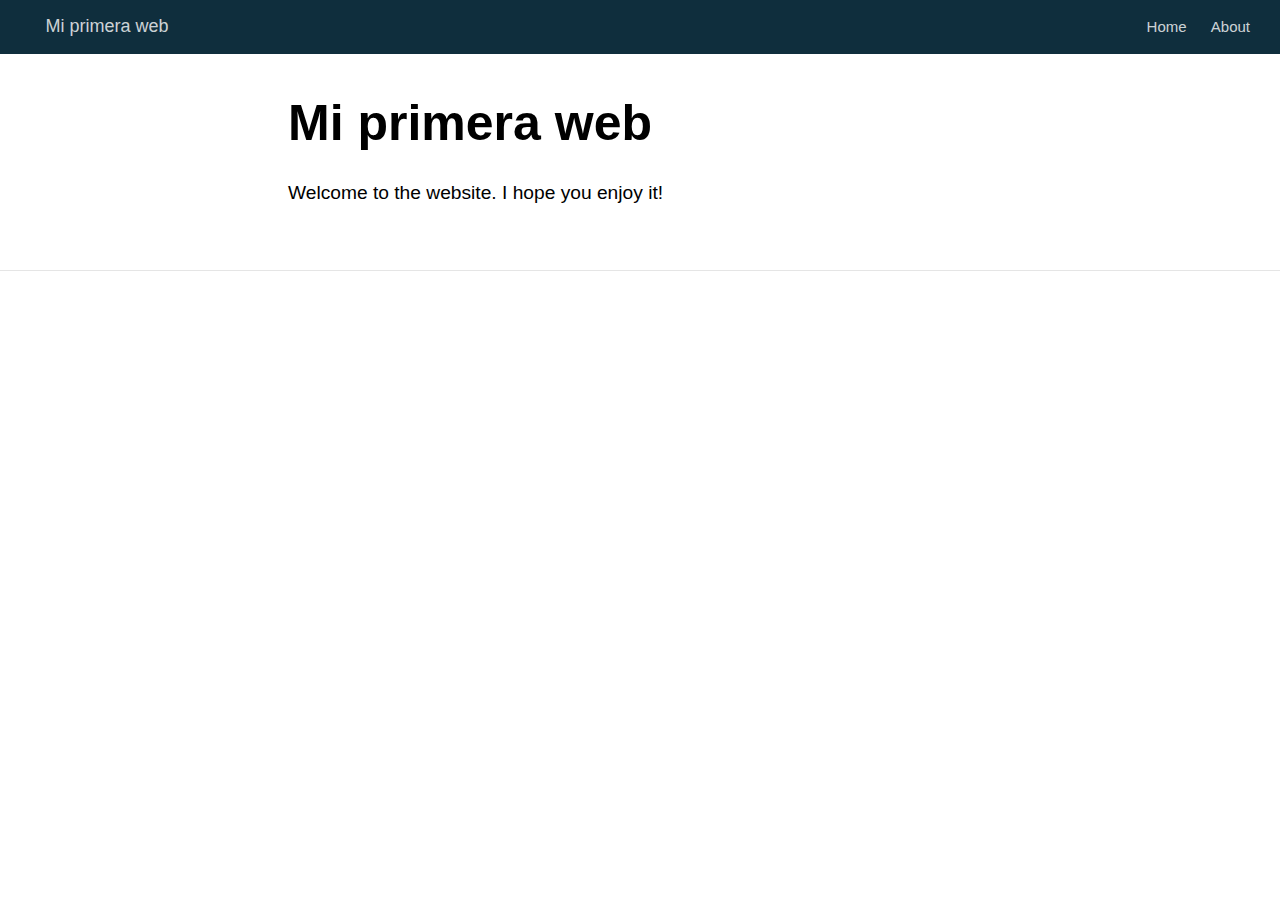
==== docs/index.html @ f0829111 "prueba" ====
<!DOCTYPE html>

<html xmlns="http://www.w3.org/1999/xhtml" lang="" xml:lang="">

<head>
  <meta charset="utf-8"/>
  <meta name="viewport" content="width=device-width, initial-scale=1"/>
  <meta http-equiv="X-UA-Compatible" content="IE=Edge,chrome=1"/>
  <meta name="generator" content="distill" />

  <style type="text/css">
  /* Hide doc at startup (prevent jankiness while JS renders/transforms) */
  body {
    visibility: hidden;
  }
  </style>

 <!--radix_placeholder_import_source-->
 <!--/radix_placeholder_import_source-->

<style type="text/css">code{white-space: pre;}</style>
<style type="text/css" data-origin="pandoc">
pre > code.sourceCode { white-space: pre; position: relative; }
pre > code.sourceCode > span { display: inline-block; line-height: 1.25; }
pre > code.sourceCode > span:empty { height: 1.2em; }
.sourceCode { overflow: visible; }
code.sourceCode > span { color: inherit; text-decoration: inherit; }
div.sourceCode { margin: 1em 0; }
pre.sourceCode { margin: 0; }
@media screen {
div.sourceCode { overflow: auto; }
}
@media print {
pre > code.sourceCode { white-space: pre-wrap; }
pre > code.sourceCode > span { text-indent: -5em; padding-left: 5em; }
}
pre.numberSource code
  { counter-reset: source-line 0; }
pre.numberSource code > span
  { position: relative; left: -4em; counter-increment: source-line; }
pre.numberSource code > span > a:first-child::before
  { content: counter(source-line);
    position: relative; left: -1em; text-align: right; vertical-align: baseline;
    border: none; display: inline-block;
    -webkit-touch-callout: none; -webkit-user-select: none;
    -khtml-user-select: none; -moz-user-select: none;
    -ms-user-select: none; user-select: none;
    padding: 0 4px; width: 4em;
    color: #aaaaaa;
  }
pre.numberSource { margin-left: 3em; border-left: 1px solid #aaaaaa;  padding-left: 4px; }
div.sourceCode
  { color: #00769e; background-color: #f1f3f5; }
@media screen {
pre > code.sourceCode > span > a:first-child::before { text-decoration: underline; }
}
code span { color: #00769e; } /* Normal */
code span.al { color: #ad0000; } /* Alert */
code span.an { color: #5e5e5e; } /* Annotation */
code span.at { color: #657422; } /* Attribute */
code span.bn { color: #ad0000; } /* BaseN */
code span.bu { } /* BuiltIn */
code span.cf { color: #00769e; } /* ControlFlow */
code span.ch { color: #20794d; } /* Char */
code span.cn { color: #8f5902; } /* Constant */
code span.co { color: #5e5e5e; } /* Comment */
code span.cv { color: #5e5e5e; font-style: italic; } /* CommentVar */
code span.do { color: #5e5e5e; font-style: italic; } /* Documentation */
code span.dt { color: #ad0000; } /* DataType */
code span.dv { color: #ad0000; } /* DecVal */
code span.er { color: #ad0000; } /* Error */
code span.ex { } /* Extension */
code span.fl { color: #ad0000; } /* Float */
code span.fu { color: #4758ab; } /* Function */
code span.im { } /* Import */
code span.in { color: #5e5e5e; } /* Information */
code span.kw { color: #00769e; } /* Keyword */
code span.op { color: #5e5e5e; } /* Operator */
code span.ot { color: #00769e; } /* Other */
code span.pp { color: #ad0000; } /* Preprocessor */
code span.sc { color: #5e5e5e; } /* SpecialChar */
code span.ss { color: #20794d; } /* SpecialString */
code span.st { color: #20794d; } /* String */
code span.va { color: #111111; } /* Variable */
code span.vs { color: #20794d; } /* VerbatimString */
code span.wa { color: #5e5e5e; font-style: italic; } /* Warning */
</style>


  <!--radix_placeholder_meta_tags-->
  <title>Mi primera web</title>

  <meta property="description" itemprop="description" content="Welcome to the website. I hope you enjoy it!"/>



  <!--  https://developers.facebook.com/docs/sharing/webmasters#markup -->
  <meta property="og:title" content="Mi primera web"/>
  <meta property="og:type" content="article"/>
  <meta property="og:description" content="Welcome to the website. I hope you enjoy it!"/>
  <meta property="og:locale" content="en_US"/>
  <meta property="og:site_name" content="Mi primera web"/>

  <!--  https://dev.twitter.com/cards/types/summary -->
  <meta property="twitter:card" content="summary"/>
  <meta property="twitter:title" content="Mi primera web"/>
  <meta property="twitter:description" content="Welcome to the website. I hope you enjoy it!"/>

  <!--/radix_placeholder_meta_tags-->
  <!--radix_placeholder_rmarkdown_metadata-->

  <script type="text/json" id="radix-rmarkdown-metadata">
  {"type":"list","attributes":{"names":{"type":"character","attributes":{},"value":["title","description","site"]}},"value":[{"type":"character","attributes":{},"value":["Mi primera web"]},{"type":"character","attributes":{},"value":["Welcome to the website. I hope you enjoy it!\n"]},{"type":"character","attributes":{},"value":["distill::distill_website"]}]}
  </script>
  <!--/radix_placeholder_rmarkdown_metadata-->
  <!--radix_placeholder_navigation_in_header-->
  <meta name="distill:offset" content=""/>

  <script type="application/javascript">

    window.headroom_prevent_pin = false;

    window.document.addEventListener("DOMContentLoaded", function (event) {

      // initialize headroom for banner
      var header = $('header').get(0);
      var headerHeight = header.offsetHeight;
      var headroom = new Headroom(header, {
        tolerance: 5,
        onPin : function() {
          if (window.headroom_prevent_pin) {
            window.headroom_prevent_pin = false;
            headroom.unpin();
          }
        }
      });
      headroom.init();
      if(window.location.hash)
        headroom.unpin();
      $(header).addClass('headroom--transition');

      // offset scroll location for banner on hash change
      // (see: https://github.com/WickyNilliams/headroom.js/issues/38)
      window.addEventListener("hashchange", function(event) {
        window.scrollTo(0, window.pageYOffset - (headerHeight + 25));
      });

      // responsive menu
      $('.distill-site-header').each(function(i, val) {
        var topnav = $(this);
        var toggle = topnav.find('.nav-toggle');
        toggle.on('click', function() {
          topnav.toggleClass('responsive');
        });
      });

      // nav dropdowns
      $('.nav-dropbtn').click(function(e) {
        $(this).next('.nav-dropdown-content').toggleClass('nav-dropdown-active');
        $(this).parent().siblings('.nav-dropdown')
           .children('.nav-dropdown-content').removeClass('nav-dropdown-active');
      });
      $("body").click(function(e){
        $('.nav-dropdown-content').removeClass('nav-dropdown-active');
      });
      $(".nav-dropdown").click(function(e){
        e.stopPropagation();
      });
    });
  </script>

  <style type="text/css">

  /* Theme (user-documented overrideables for nav appearance) */

  .distill-site-nav {
    color: rgba(255, 255, 255, 0.8);
    background-color: #0F2E3D;
    font-size: 15px;
    font-weight: 300;
  }

  .distill-site-nav a {
    color: inherit;
    text-decoration: none;
  }

  .distill-site-nav a:hover {
    color: white;
  }

  @media print {
    .distill-site-nav {
      display: none;
    }
  }

  .distill-site-header {

  }

  .distill-site-footer {

  }


  /* Site Header */

  .distill-site-header {
    width: 100%;
    box-sizing: border-box;
    z-index: 3;
  }

  .distill-site-header .nav-left {
    display: inline-block;
    margin-left: 8px;
  }

  @media screen and (max-width: 768px) {
    .distill-site-header .nav-left {
      margin-left: 0;
    }
  }


  .distill-site-header .nav-right {
    float: right;
    margin-right: 8px;
  }

  .distill-site-header a,
  .distill-site-header .title {
    display: inline-block;
    text-align: center;
    padding: 14px 10px 14px 10px;
  }

  .distill-site-header .title {
    font-size: 18px;
    min-width: 150px;
  }

  .distill-site-header .logo {
    padding: 0;
  }

  .distill-site-header .logo img {
    display: none;
    max-height: 20px;
    width: auto;
    margin-bottom: -4px;
  }

  .distill-site-header .nav-image img {
    max-height: 18px;
    width: auto;
    display: inline-block;
    margin-bottom: -3px;
  }



  @media screen and (min-width: 1000px) {
    .distill-site-header .logo img {
      display: inline-block;
    }
    .distill-site-header .nav-left {
      margin-left: 20px;
    }
    .distill-site-header .nav-right {
      margin-right: 20px;
    }
    .distill-site-header .title {
      padding-left: 12px;
    }
  }


  .distill-site-header .nav-toggle {
    display: none;
  }

  .nav-dropdown {
    display: inline-block;
    position: relative;
  }

  .nav-dropdown .nav-dropbtn {
    border: none;
    outline: none;
    color: rgba(255, 255, 255, 0.8);
    padding: 16px 10px;
    background-color: transparent;
    font-family: inherit;
    font-size: inherit;
    font-weight: inherit;
    margin: 0;
    margin-top: 1px;
    z-index: 2;
  }

  .nav-dropdown-content {
    display: none;
    position: absolute;
    background-color: white;
    min-width: 200px;
    border: 1px solid rgba(0,0,0,0.15);
    border-radius: 4px;
    box-shadow: 0px 8px 16px 0px rgba(0,0,0,0.1);
    z-index: 1;
    margin-top: 2px;
    white-space: nowrap;
    padding-top: 4px;
    padding-bottom: 4px;
  }

  .nav-dropdown-content hr {
    margin-top: 4px;
    margin-bottom: 4px;
    border: none;
    border-bottom: 1px solid rgba(0, 0, 0, 0.1);
  }

  .nav-dropdown-active {
    display: block;
  }

  .nav-dropdown-content a, .nav-dropdown-content .nav-dropdown-header {
    color: black;
    padding: 6px 24px;
    text-decoration: none;
    display: block;
    text-align: left;
  }

  .nav-dropdown-content .nav-dropdown-header {
    display: block;
    padding: 5px 24px;
    padding-bottom: 0;
    text-transform: uppercase;
    font-size: 14px;
    color: #999999;
    white-space: nowrap;
  }

  .nav-dropdown:hover .nav-dropbtn {
    color: white;
  }

  .nav-dropdown-content a:hover {
    background-color: #ddd;
    color: black;
  }

  .nav-right .nav-dropdown-content {
    margin-left: -45%;
    right: 0;
  }

  @media screen and (max-width: 768px) {
    .distill-site-header a, .distill-site-header .nav-dropdown  {display: none;}
    .distill-site-header a.nav-toggle {
      float: right;
      display: block;
    }
    .distill-site-header .title {
      margin-left: 0;
    }
    .distill-site-header .nav-right {
      margin-right: 0;
    }
    .distill-site-header {
      overflow: hidden;
    }
    .nav-right .nav-dropdown-content {
      margin-left: 0;
    }
  }


  @media screen and (max-width: 768px) {
    .distill-site-header.responsive {position: relative; min-height: 500px; }
    .distill-site-header.responsive a.nav-toggle {
      position: absolute;
      right: 0;
      top: 0;
    }
    .distill-site-header.responsive a,
    .distill-site-header.responsive .nav-dropdown {
      display: block;
      text-align: left;
    }
    .distill-site-header.responsive .nav-left,
    .distill-site-header.responsive .nav-right {
      width: 100%;
    }
    .distill-site-header.responsive .nav-dropdown {float: none;}
    .distill-site-header.responsive .nav-dropdown-content {position: relative;}
    .distill-site-header.responsive .nav-dropdown .nav-dropbtn {
      display: block;
      width: 100%;
      text-align: left;
    }
  }

  /* Site Footer */

  .distill-site-footer {
    width: 100%;
    overflow: hidden;
    box-sizing: border-box;
    z-index: 3;
    margin-top: 30px;
    padding-top: 30px;
    padding-bottom: 30px;
    text-align: center;
  }

  /* Headroom */

  d-title {
    padding-top: 6rem;
  }

  @media print {
    d-title {
      padding-top: 4rem;
    }
  }

  .headroom {
    z-index: 1000;
    position: fixed;
    top: 0;
    left: 0;
    right: 0;
  }

  .headroom--transition {
    transition: all .4s ease-in-out;
  }

  .headroom--unpinned {
    top: -100px;
  }

  .headroom--pinned {
    top: 0;
  }

  /* adjust viewport for navbar height */
  /* helps vertically center bootstrap (non-distill) content */
  .min-vh-100 {
    min-height: calc(100vh - 100px) !important;
  }

  </style>

  <script src="site_libs/jquery-3.6.0/jquery-3.6.0.min.js"></script>
  <link href="site_libs/font-awesome-6.4.2/css/all.min.css" rel="stylesheet"/>
  <link href="site_libs/font-awesome-6.4.2/css/v4-shims.min.css" rel="stylesheet"/>
  <script src="site_libs/headroom-0.9.4/headroom.min.js"></script>
  <script src="site_libs/autocomplete-0.37.1/autocomplete.min.js"></script>
  <script src="site_libs/fuse-6.4.1/fuse.min.js"></script>

  <script type="application/javascript">

  function getMeta(metaName) {
    var metas = document.getElementsByTagName('meta');
    for (let i = 0; i < metas.length; i++) {
      if (metas[i].getAttribute('name') === metaName) {
        return metas[i].getAttribute('content');
      }
    }
    return '';
  }

  function offsetURL(url) {
    var offset = getMeta('distill:offset');
    return offset ? offset + '/' + url : url;
  }

  function createFuseIndex() {

    // create fuse index
    var options = {
      keys: [
        { name: 'title', weight: 20 },
        { name: 'categories', weight: 15 },
        { name: 'description', weight: 10 },
        { name: 'contents', weight: 5 },
      ],
      ignoreLocation: true,
      threshold: 0
    };
    var fuse = new window.Fuse([], options);

    // fetch the main search.json
    return fetch(offsetURL('search.json'))
      .then(function(response) {
        if (response.status == 200) {
          return response.json().then(function(json) {
            // index main articles
            json.articles.forEach(function(article) {
              fuse.add(article);
            });
            // download collections and index their articles
            return Promise.all(json.collections.map(function(collection) {
              return fetch(offsetURL(collection)).then(function(response) {
                if (response.status === 200) {
                  return response.json().then(function(articles) {
                    articles.forEach(function(article) {
                      fuse.add(article);
                    });
                  })
                } else {
                  return Promise.reject(
                    new Error('Unexpected status from search index request: ' +
                              response.status)
                  );
                }
              });
            })).then(function() {
              return fuse;
            });
          });

        } else {
          return Promise.reject(
            new Error('Unexpected status from search index request: ' +
                        response.status)
          );
        }
      });
  }

  window.document.addEventListener("DOMContentLoaded", function (event) {

    // get search element (bail if we don't have one)
    var searchEl = window.document.getElementById('distill-search');
    if (!searchEl)
      return;

    createFuseIndex()
      .then(function(fuse) {

        // make search box visible
        searchEl.classList.remove('hidden');

        // initialize autocomplete
        var options = {
          autoselect: true,
          hint: false,
          minLength: 2,
        };
        window.autocomplete(searchEl, options, [{
          source: function(query, callback) {
            const searchOptions = {
              isCaseSensitive: false,
              shouldSort: true,
              minMatchCharLength: 2,
              limit: 10,
            };
            var results = fuse.search(query, searchOptions);
            callback(results
              .map(function(result) { return result.item; })
            );
          },
          templates: {
            suggestion: function(suggestion) {
              var img = suggestion.preview && Object.keys(suggestion.preview).length > 0
                ? `<img src="${offsetURL(suggestion.preview)}"</img>`
                : '';
              var html = `
                <div class="search-item">
                  <h3>${suggestion.title}</h3>
                  <div class="search-item-description">
                    ${suggestion.description || ''}
                  </div>
                  <div class="search-item-preview">
                    ${img}
                  </div>
                </div>
              `;
              return html;
            }
          }
        }]).on('autocomplete:selected', function(event, suggestion) {
          window.location.href = offsetURL(suggestion.path);
        });
        // remove inline display style on autocompleter (we want to
        // manage responsive display via css)
        $('.algolia-autocomplete').css("display", "");
      })
      .catch(function(error) {
        console.log(error);
      });

  });

  </script>

  <style type="text/css">

  .nav-search {
    font-size: x-small;
  }

  /* Algolioa Autocomplete */

  .algolia-autocomplete {
    display: inline-block;
    margin-left: 10px;
    vertical-align: sub;
    background-color: white;
    color: black;
    padding: 6px;
    padding-top: 8px;
    padding-bottom: 0;
    border-radius: 6px;
    border: 1px #0F2E3D solid;
    width: 180px;
  }


  @media screen and (max-width: 768px) {
    .distill-site-nav .algolia-autocomplete {
      display: none;
      visibility: hidden;
    }
    .distill-site-nav.responsive .algolia-autocomplete {
      display: inline-block;
      visibility: visible;
    }
    .distill-site-nav.responsive .algolia-autocomplete .aa-dropdown-menu {
      margin-left: 0;
      width: 400px;
      max-height: 400px;
    }
  }

  .algolia-autocomplete .aa-input, .algolia-autocomplete .aa-hint {
    width: 90%;
    outline: none;
    border: none;
  }

  .algolia-autocomplete .aa-hint {
    color: #999;
  }
  .algolia-autocomplete .aa-dropdown-menu {
    width: 550px;
    max-height: 70vh;
    overflow-x: visible;
    overflow-y: scroll;
    padding: 5px;
    margin-top: 3px;
    margin-left: -150px;
    background-color: #fff;
    border-radius: 5px;
    border: 1px solid #999;
    border-top: none;
  }

  .algolia-autocomplete .aa-dropdown-menu .aa-suggestion {
    cursor: pointer;
    padding: 5px 4px;
    border-bottom: 1px solid #eee;
  }

  .algolia-autocomplete .aa-dropdown-menu .aa-suggestion:last-of-type {
    border-bottom: none;
    margin-bottom: 2px;
  }

  .algolia-autocomplete .aa-dropdown-menu .aa-suggestion .search-item {
    overflow: hidden;
    font-size: 0.8em;
    line-height: 1.4em;
  }

  .algolia-autocomplete .aa-dropdown-menu .aa-suggestion .search-item h3 {
    font-size: 1rem;
    margin-block-start: 0;
    margin-block-end: 5px;
  }

  .algolia-autocomplete .aa-dropdown-menu .aa-suggestion .search-item-description {
    display: inline-block;
    overflow: hidden;
    height: 2.8em;
    width: 80%;
    margin-right: 4%;
  }

  .algolia-autocomplete .aa-dropdown-menu .aa-suggestion .search-item-preview {
    display: inline-block;
    width: 15%;
  }

  .algolia-autocomplete .aa-dropdown-menu .aa-suggestion .search-item-preview img {
    height: 3em;
    width: auto;
    display: none;
  }

  .algolia-autocomplete .aa-dropdown-menu .aa-suggestion .search-item-preview img[src] {
    display: initial;
  }

  .algolia-autocomplete .aa-dropdown-menu .aa-suggestion.aa-cursor {
    background-color: #eee;
  }
  .algolia-autocomplete .aa-dropdown-menu .aa-suggestion em {
    font-weight: bold;
    font-style: normal;
  }

  </style>


  <!--/radix_placeholder_navigation_in_header-->
  <!--radix_placeholder_distill-->

  <style type="text/css">

  body {
    background-color: white;
  }

  .pandoc-table {
    width: 100%;
  }

  .pandoc-table>caption {
    margin-bottom: 10px;
  }

  .pandoc-table th:not([align]) {
    text-align: left;
  }

  .pagedtable-footer {
    font-size: 15px;
  }

  d-byline .byline {
    grid-template-columns: 2fr 2fr;
  }

  d-byline .byline h3 {
    margin-block-start: 1.5em;
  }

  d-byline .byline .authors-affiliations h3 {
    margin-block-start: 0.5em;
  }

  .authors-affiliations .orcid-id {
    width: 16px;
    height:16px;
    margin-left: 4px;
    margin-right: 4px;
    vertical-align: middle;
    padding-bottom: 2px;
  }

  d-title .dt-tags {
    margin-top: 1em;
    grid-column: text;
  }

  .dt-tags .dt-tag {
    text-decoration: none;
    display: inline-block;
    color: rgba(0,0,0,0.6);
    padding: 0em 0.4em;
    margin-right: 0.5em;
    margin-bottom: 0.4em;
    font-size: 70%;
    border: 1px solid rgba(0,0,0,0.2);
    border-radius: 3px;
    text-transform: uppercase;
    font-weight: 500;
  }

  d-article table.gt_table td,
  d-article table.gt_table th {
    border-bottom: none;
    font-size: 100%;
  }

  .html-widget {
    margin-bottom: 2.0em;
  }

  .l-screen-inset {
    padding-right: 16px;
  }

  .l-screen .caption {
    margin-left: 10px;
  }

  .shaded {
    background: rgb(247, 247, 247);
    padding-top: 20px;
    padding-bottom: 20px;
    border-top: 1px solid rgba(0, 0, 0, 0.1);
    border-bottom: 1px solid rgba(0, 0, 0, 0.1);
  }

  .shaded .html-widget {
    margin-bottom: 0;
    border: 1px solid rgba(0, 0, 0, 0.1);
  }

  .shaded .shaded-content {
    background: white;
  }

  .text-output {
    margin-top: 0;
    line-height: 1.5em;
  }

  .hidden {
    display: none !important;
  }

  d-article {
    padding-top: 2.5rem;
    padding-bottom: 30px;
  }

  d-appendix {
    padding-top: 30px;
  }

  d-article>p>img {
    width: 100%;
  }

  d-article h2 {
    margin: 1rem 0 1.5rem 0;
  }

  d-article h3 {
    margin-top: 1.5rem;
  }

  d-article iframe {
    border: 1px solid rgba(0, 0, 0, 0.1);
    margin-bottom: 2.0em;
    width: 100%;
  }

  /* Tweak code blocks */

  d-article div.sourceCode code,
  d-article pre code {
    font-family: Consolas, Monaco, 'Andale Mono', 'Ubuntu Mono', monospace;
  }

  d-article pre,
  d-article div.sourceCode,
  d-article div.sourceCode pre {
    overflow: auto;
  }

  d-article div.sourceCode {
    background-color: white;
  }

  d-article div.sourceCode pre {
    padding-left: 10px;
    font-size: 12px;
    border-left: 2px solid rgba(0,0,0,0.1);
  }

  d-article pre {
    font-size: 12px;
    color: black;
    background: none;
    margin-top: 0;
    text-align: left;
    white-space: pre;
    word-spacing: normal;
    word-break: normal;
    word-wrap: normal;
    line-height: 1.5;

    -moz-tab-size: 4;
    -o-tab-size: 4;
    tab-size: 4;

    -webkit-hyphens: none;
    -moz-hyphens: none;
    -ms-hyphens: none;
    hyphens: none;
  }

  d-article pre a {
    border-bottom: none;
  }

  d-article pre a:hover {
    border-bottom: none;
    text-decoration: underline;
  }

  d-article details {
    grid-column: text;
    margin-bottom: 0.8em;
  }

  @media(min-width: 768px) {

  d-article pre,
  d-article div.sourceCode,
  d-article div.sourceCode pre {
    overflow: visible !important;
  }

  d-article div.sourceCode pre {
    padding-left: 18px;
    font-size: 14px;
  }

  d-article pre {
    font-size: 14px;
  }

  }

  figure img.external {
    background: white;
    border: 1px solid rgba(0, 0, 0, 0.1);
    box-shadow: 0 1px 8px rgba(0, 0, 0, 0.1);
    padding: 18px;
    box-sizing: border-box;
  }

  /* CSS for d-contents */

  .d-contents {
    grid-column: text;
    color: rgba(0,0,0,0.8);
    font-size: 0.9em;
    padding-bottom: 1em;
    margin-bottom: 1em;
    padding-bottom: 0.5em;
    margin-bottom: 1em;
    padding-left: 0.25em;
    justify-self: start;
  }

  @media(min-width: 1000px) {
    .d-contents.d-contents-float {
      height: 0;
      grid-column-start: 1;
      grid-column-end: 4;
      justify-self: center;
      padding-right: 3em;
      padding-left: 2em;
    }
  }

  .d-contents nav h3 {
    font-size: 18px;
    margin-top: 0;
    margin-bottom: 1em;
  }

  .d-contents li {
    list-style-type: none
  }

  .d-contents nav > ul {
    padding-left: 0;
  }

  .d-contents ul {
    padding-left: 1em
  }

  .d-contents nav ul li {
    margin-top: 0.6em;
    margin-bottom: 0.2em;
  }

  .d-contents nav a {
    font-size: 13px;
    border-bottom: none;
    text-decoration: none
    color: rgba(0, 0, 0, 0.8);
  }

  .d-contents nav a:hover {
    text-decoration: underline solid rgba(0, 0, 0, 0.6)
  }

  .d-contents nav > ul > li > a {
    font-weight: 600;
  }

  .d-contents nav > ul > li > ul {
    font-weight: inherit;
  }

  .d-contents nav > ul > li > ul > li {
    margin-top: 0.2em;
  }


  .d-contents nav ul {
    margin-top: 0;
    margin-bottom: 0.25em;
  }

  .d-article-with-toc h2:nth-child(2) {
    margin-top: 0;
  }


  /* Figure */

  .figure {
    position: relative;
    margin-bottom: 2.5em;
    margin-top: 1.5em;
  }

  .figure .caption {
    color: rgba(0, 0, 0, 0.6);
    font-size: 12px;
    line-height: 1.5em;
  }

  .figure img.external {
    background: white;
    border: 1px solid rgba(0, 0, 0, 0.1);
    box-shadow: 0 1px 8px rgba(0, 0, 0, 0.1);
    padding: 18px;
    box-sizing: border-box;
  }

  .figure .caption a {
    color: rgba(0, 0, 0, 0.6);
  }

  .figure .caption b,
  .figure .caption strong, {
    font-weight: 600;
    color: rgba(0, 0, 0, 1.0);
  }

  /* Citations */

  d-article .citation {
    color: inherit;
    cursor: inherit;
  }

  div.hanging-indent{
    margin-left: 1em; text-indent: -1em;
  }

  /* Citation hover box */

  .tippy-box[data-theme~=light-border] {
    background-color: rgba(250, 250, 250, 0.95);
  }

  .tippy-content > p {
    margin-bottom: 0;
    padding: 2px;
  }


  /* Tweak 1000px media break to show more text */

  @media(min-width: 1000px) {
    .base-grid,
    distill-header,
    d-title,
    d-abstract,
    d-article,
    d-appendix,
    distill-appendix,
    d-byline,
    d-footnote-list,
    d-citation-list,
    distill-footer {
      grid-template-columns: [screen-start] 1fr [page-start kicker-start] 80px [middle-start] 50px [text-start kicker-end] 65px 65px 65px 65px 65px 65px 65px 65px [text-end gutter-start] 65px [middle-end] 65px [page-end gutter-end] 1fr [screen-end];
      grid-column-gap: 16px;
    }

    .grid {
      grid-column-gap: 16px;
    }

    d-article {
      font-size: 1.06rem;
      line-height: 1.7em;
    }
    figure .caption, .figure .caption, figure figcaption {
      font-size: 13px;
    }
  }

  @media(min-width: 1180px) {
    .base-grid,
    distill-header,
    d-title,
    d-abstract,
    d-article,
    d-appendix,
    distill-appendix,
    d-byline,
    d-footnote-list,
    d-citation-list,
    distill-footer {
      grid-template-columns: [screen-start] 1fr [page-start kicker-start] 60px [middle-start] 60px [text-start kicker-end] 60px 60px 60px 60px 60px 60px 60px 60px [text-end gutter-start] 60px [middle-end] 60px [page-end gutter-end] 1fr [screen-end];
      grid-column-gap: 32px;
    }

    .grid {
      grid-column-gap: 32px;
    }
  }


  /* Get the citation styles for the appendix (not auto-injected on render since
     we do our own rendering of the citation appendix) */

  d-appendix .citation-appendix,
  .d-appendix .citation-appendix {
    font-size: 11px;
    line-height: 15px;
    border-left: 1px solid rgba(0, 0, 0, 0.1);
    padding-left: 18px;
    border: 1px solid rgba(0,0,0,0.1);
    background: rgba(0, 0, 0, 0.02);
    padding: 10px 18px;
    border-radius: 3px;
    color: rgba(150, 150, 150, 1);
    overflow: hidden;
    margin-top: -12px;
    white-space: pre-wrap;
    word-wrap: break-word;
  }

  /* Include appendix styles here so they can be overridden */

  d-appendix {
    contain: layout style;
    font-size: 0.8em;
    line-height: 1.7em;
    margin-top: 60px;
    margin-bottom: 0;
    border-top: 1px solid rgba(0, 0, 0, 0.1);
    color: rgba(0,0,0,0.5);
    padding-top: 60px;
    padding-bottom: 48px;
  }

  d-appendix h3 {
    grid-column: page-start / text-start;
    font-size: 15px;
    font-weight: 500;
    margin-top: 1em;
    margin-bottom: 0;
    color: rgba(0,0,0,0.65);
  }

  d-appendix h3 + * {
    margin-top: 1em;
  }

  d-appendix ol {
    padding: 0 0 0 15px;
  }

  @media (min-width: 768px) {
    d-appendix ol {
      padding: 0 0 0 30px;
      margin-left: -30px;
    }
  }

  d-appendix li {
    margin-bottom: 1em;
  }

  d-appendix a {
    color: rgba(0, 0, 0, 0.6);
  }

  d-appendix > * {
    grid-column: text;
  }

  d-appendix > d-footnote-list,
  d-appendix > d-citation-list,
  d-appendix > distill-appendix {
    grid-column: screen;
  }

  /* Include footnote styles here so they can be overridden */

  d-footnote-list {
    contain: layout style;
  }

  d-footnote-list > * {
    grid-column: text;
  }

  d-footnote-list a.footnote-backlink {
    color: rgba(0,0,0,0.3);
    padding-left: 0.5em;
  }



  /* Anchor.js */

  .anchorjs-link {
    /*transition: all .25s linear; */
    text-decoration: none;
    border-bottom: none;
  }
  *:hover > .anchorjs-link {
    margin-left: -1.125em !important;
    text-decoration: none;
    border-bottom: none;
  }

  /* Social footer */

  .social_footer {
    margin-top: 30px;
    margin-bottom: 0;
    color: rgba(0,0,0,0.67);
  }

  .disqus-comments {
    margin-right: 30px;
  }

  .disqus-comment-count {
    border-bottom: 1px solid rgba(0, 0, 0, 0.4);
    cursor: pointer;
  }

  #disqus_thread {
    margin-top: 30px;
  }

  .article-sharing a {
    border-bottom: none;
    margin-right: 8px;
  }

  .article-sharing a:hover {
    border-bottom: none;
  }

  .sidebar-section.subscribe {
    font-size: 12px;
    line-height: 1.6em;
  }

  .subscribe p {
    margin-bottom: 0.5em;
  }


  .article-footer .subscribe {
    font-size: 15px;
    margin-top: 45px;
  }


  .sidebar-section.custom {
    font-size: 12px;
    line-height: 1.6em;
  }

  .custom p {
    margin-bottom: 0.5em;
  }

  /* Styles for listing layout (hide title) */
  .layout-listing d-title, .layout-listing .d-title {
    display: none;
  }

  /* Styles for posts lists (not auto-injected) */


  .posts-with-sidebar {
    padding-left: 45px;
    padding-right: 45px;
  }

  .posts-list .description h2,
  .posts-list .description p {
    font-family: -apple-system, BlinkMacSystemFont, "Segoe UI", Roboto, Oxygen, Ubuntu, Cantarell, "Fira Sans", "Droid Sans", "Helvetica Neue", Arial, sans-serif;
  }

  .posts-list .description h2 {
    font-weight: 700;
    border-bottom: none;
    padding-bottom: 0;
  }

  .posts-list h2.post-tag {
    border-bottom: 1px solid rgba(0, 0, 0, 0.2);
    padding-bottom: 12px;
  }
  .posts-list {
    margin-top: 60px;
    margin-bottom: 24px;
  }

  .posts-list .post-preview {
    text-decoration: none;
    overflow: hidden;
    display: block;
    border-bottom: 1px solid rgba(0, 0, 0, 0.1);
    padding: 24px 0;
  }

  .post-preview-last {
    border-bottom: none !important;
  }

  .posts-list .posts-list-caption {
    grid-column: screen;
    font-weight: 400;
  }

  .posts-list .post-preview h2 {
    margin: 0 0 6px 0;
    line-height: 1.2em;
    font-style: normal;
    font-size: 24px;
  }

  .posts-list .post-preview p {
    margin: 0 0 12px 0;
    line-height: 1.4em;
    font-size: 16px;
  }

  .posts-list .post-preview .thumbnail {
    box-sizing: border-box;
    margin-bottom: 24px;
    position: relative;
    max-width: 500px;
  }
  .posts-list .post-preview img {
    width: 100%;
    display: block;
  }

  .posts-list .metadata {
    font-size: 12px;
    line-height: 1.4em;
    margin-bottom: 18px;
  }

  .posts-list .metadata > * {
    display: inline-block;
  }

  .posts-list .metadata .publishedDate {
    margin-right: 2em;
  }

  .posts-list .metadata .dt-authors {
    display: block;
    margin-top: 0.3em;
    margin-right: 2em;
  }

  .posts-list .dt-tags {
    display: block;
    line-height: 1em;
  }

  .posts-list .dt-tags .dt-tag {
    display: inline-block;
    color: rgba(0,0,0,0.6);
    padding: 0.3em 0.4em;
    margin-right: 0.2em;
    margin-bottom: 0.4em;
    font-size: 60%;
    border: 1px solid rgba(0,0,0,0.2);
    border-radius: 3px;
    text-transform: uppercase;
    font-weight: 500;
  }

  .posts-list img {
    opacity: 1;
  }

  .posts-list img[data-src] {
    opacity: 0;
  }

  .posts-more {
    clear: both;
  }


  .posts-sidebar {
    font-size: 16px;
  }

  .posts-sidebar h3 {
    font-size: 16px;
    margin-top: 0;
    margin-bottom: 0.5em;
    font-weight: 400;
    text-transform: uppercase;
  }

  .sidebar-section {
    margin-bottom: 30px;
  }

  .categories ul {
    list-style-type: none;
    margin: 0;
    padding: 0;
  }

  .categories li {
    color: rgba(0, 0, 0, 0.8);
    margin-bottom: 0;
  }

  .categories li>a {
    border-bottom: none;
  }

  .categories li>a:hover {
    border-bottom: 1px solid rgba(0, 0, 0, 0.4);
  }

  .categories .active {
    font-weight: 600;
  }

  .categories .category-count {
    color: rgba(0, 0, 0, 0.4);
  }


  @media(min-width: 768px) {
    .posts-list .post-preview h2 {
      font-size: 26px;
    }
    .posts-list .post-preview .thumbnail {
      float: right;
      width: 30%;
      margin-bottom: 0;
    }
    .posts-list .post-preview .description {
      float: left;
      width: 45%;
    }
    .posts-list .post-preview .metadata {
      float: left;
      width: 20%;
      margin-top: 8px;
    }
    .posts-list .post-preview p {
      margin: 0 0 12px 0;
      line-height: 1.5em;
      font-size: 16px;
    }
    .posts-with-sidebar .posts-list {
      float: left;
      width: 75%;
    }
    .posts-with-sidebar .posts-sidebar {
      float: right;
      width: 20%;
      margin-top: 60px;
      padding-top: 24px;
      padding-bottom: 24px;
    }
  }


  /* Improve display for browsers without grid (IE/Edge <= 15) */

  .downlevel {
    line-height: 1.6em;
    font-family: -apple-system, BlinkMacSystemFont, "Segoe UI", Roboto, Oxygen, Ubuntu, Cantarell, "Fira Sans", "Droid Sans", "Helvetica Neue", Arial, sans-serif;
    margin: 0;
  }

  .downlevel .d-title {
    padding-top: 6rem;
    padding-bottom: 1.5rem;
  }

  .downlevel .d-title h1 {
    font-size: 50px;
    font-weight: 700;
    line-height: 1.1em;
    margin: 0 0 0.5rem;
  }

  .downlevel .d-title p {
    font-weight: 300;
    font-size: 1.2rem;
    line-height: 1.55em;
    margin-top: 0;
  }

  .downlevel .d-byline {
    padding-top: 0.8em;
    padding-bottom: 0.8em;
    font-size: 0.8rem;
    line-height: 1.8em;
  }

  .downlevel .section-separator {
    border: none;
    border-top: 1px solid rgba(0, 0, 0, 0.1);
  }

  .downlevel .d-article {
    font-size: 1.06rem;
    line-height: 1.7em;
    padding-top: 1rem;
    padding-bottom: 2rem;
  }


  .downlevel .d-appendix {
    padding-left: 0;
    padding-right: 0;
    max-width: none;
    font-size: 0.8em;
    line-height: 1.7em;
    margin-bottom: 0;
    color: rgba(0,0,0,0.5);
    padding-top: 40px;
    padding-bottom: 48px;
  }

  .downlevel .footnotes ol {
    padding-left: 13px;
  }

  .downlevel .base-grid,
  .downlevel .distill-header,
  .downlevel .d-title,
  .downlevel .d-abstract,
  .downlevel .d-article,
  .downlevel .d-appendix,
  .downlevel .distill-appendix,
  .downlevel .d-byline,
  .downlevel .d-footnote-list,
  .downlevel .d-citation-list,
  .downlevel .distill-footer,
  .downlevel .appendix-bottom,
  .downlevel .posts-container {
    padding-left: 40px;
    padding-right: 40px;
  }

  @media(min-width: 768px) {
    .downlevel .base-grid,
    .downlevel .distill-header,
    .downlevel .d-title,
    .downlevel .d-abstract,
    .downlevel .d-article,
    .downlevel .d-appendix,
    .downlevel .distill-appendix,
    .downlevel .d-byline,
    .downlevel .d-footnote-list,
    .downlevel .d-citation-list,
    .downlevel .distill-footer,
    .downlevel .appendix-bottom,
    .downlevel .posts-container {
    padding-left: 150px;
    padding-right: 150px;
    max-width: 900px;
  }
  }

  .downlevel pre code {
    display: block;
    border-left: 2px solid rgba(0, 0, 0, .1);
    padding: 0 0 0 20px;
    font-size: 14px;
  }

  .downlevel code, .downlevel pre {
    color: black;
    background: none;
    font-family: Consolas, Monaco, 'Andale Mono', 'Ubuntu Mono', monospace;
    text-align: left;
    white-space: pre;
    word-spacing: normal;
    word-break: normal;
    word-wrap: normal;
    line-height: 1.5;

    -moz-tab-size: 4;
    -o-tab-size: 4;
    tab-size: 4;

    -webkit-hyphens: none;
    -moz-hyphens: none;
    -ms-hyphens: none;
    hyphens: none;
  }

  .downlevel .posts-list .post-preview {
    color: inherit;
  }



  </style>

  <script type="application/javascript">

  function is_downlevel_browser() {
    if (bowser.isUnsupportedBrowser({ msie: "12", msedge: "16"},
                                   window.navigator.userAgent)) {
      return true;
    } else {
      return window.load_distill_framework === undefined;
    }
  }

  // show body when load is complete
  function on_load_complete() {

    // add anchors
    if (window.anchors) {
      window.anchors.options.placement = 'left';
      window.anchors.add('d-article > h2, d-article > h3, d-article > h4, d-article > h5');
    }


    // set body to visible
    document.body.style.visibility = 'visible';

    // force redraw for leaflet widgets
    if (window.HTMLWidgets) {
      var maps = window.HTMLWidgets.findAll(".leaflet");
      $.each(maps, function(i, el) {
        var map = this.getMap();
        map.invalidateSize();
        map.eachLayer(function(layer) {
          if (layer instanceof L.TileLayer)
            layer.redraw();
        });
      });
    }

    // trigger 'shown' so htmlwidgets resize
    $('d-article').trigger('shown');
  }

  function init_distill() {

    init_common();

    // create front matter
    var front_matter = $('<d-front-matter></d-front-matter>');
    $('#distill-front-matter').wrap(front_matter);

    // create d-title
    $('.d-title').changeElementType('d-title');

    // create d-byline
    var byline = $('<d-byline></d-byline>');
    $('.d-byline').replaceWith(byline);

    // create d-article
    var article = $('<d-article></d-article>');
    $('.d-article').wrap(article).children().unwrap();

    // move posts container into article
    $('.posts-container').appendTo($('d-article'));

    // create d-appendix
    $('.d-appendix').changeElementType('d-appendix');

    // flag indicating that we have appendix items
    var appendix = $('.appendix-bottom').children('h3').length > 0;

    // replace footnotes with <d-footnote>
    $('.footnote-ref').each(function(i, val) {
      appendix = true;
      var href = $(this).attr('href');
      var id = href.replace('#', '');
      var fn = $('#' + id);
      var fn_p = $('#' + id + '>p');
      fn_p.find('.footnote-back').remove();
      var text = fn_p.html();
      var dtfn = $('<d-footnote></d-footnote>');
      dtfn.html(text);
      $(this).replaceWith(dtfn);
    });
    // remove footnotes
    $('.footnotes').remove();

    // move refs into #references-listing
    $('#references-listing').replaceWith($('#refs'));

    $('h1.appendix, h2.appendix').each(function(i, val) {
      $(this).changeElementType('h3');
    });
    $('h3.appendix').each(function(i, val) {
      var id = $(this).attr('id');
      $('.d-contents a[href="#' + id + '"]').parent().remove();
      appendix = true;
      $(this).nextUntil($('h1, h2, h3')).addBack().appendTo($('d-appendix'));
    });

    // show d-appendix if we have appendix content
    $("d-appendix").css('display', appendix ? 'grid' : 'none');

    // localize layout chunks to just output
    $('.layout-chunk').each(function(i, val) {

      // capture layout
      var layout = $(this).attr('data-layout');

      // apply layout to markdown level block elements
      var elements = $(this).children().not('details, div.sourceCode, pre, script');
      elements.each(function(i, el) {
        var layout_div = $('<div class="' + layout + '"></div>');
        if (layout_div.hasClass('shaded')) {
          var shaded_content = $('<div class="shaded-content"></div>');
          $(this).wrap(shaded_content);
          $(this).parent().wrap(layout_div);
        } else {
          $(this).wrap(layout_div);
        }
      });


      // unwrap the layout-chunk div
      $(this).children().unwrap();
    });

    // remove code block used to force  highlighting css
    $('.distill-force-highlighting-css').parent().remove();

    // remove empty line numbers inserted by pandoc when using a
    // custom syntax highlighting theme
    $('code.sourceCode a:empty').remove();

    // load distill framework
    load_distill_framework();

    // wait for window.distillRunlevel == 4 to do post processing
    function distill_post_process() {

      if (!window.distillRunlevel || window.distillRunlevel < 4)
        return;

      // hide author/affiliations entirely if we have no authors
      var front_matter = JSON.parse($("#distill-front-matter").html());
      var have_authors = front_matter.authors && front_matter.authors.length > 0;
      if (!have_authors)
        $('d-byline').addClass('hidden');

      // article with toc class
      $('.d-contents').parent().addClass('d-article-with-toc');

      // strip links that point to #
      $('.authors-affiliations').find('a[href="#"]').removeAttr('href');

      // add orcid ids
      $('.authors-affiliations').find('.author').each(function(i, el) {
        var orcid_id = front_matter.authors[i].orcidID;
        if (orcid_id) {
          var a = $('<a></a>');
          a.attr('href', 'https://orcid.org/' + orcid_id);
          var img = $('<img></img>');
          img.addClass('orcid-id');
          img.attr('alt', 'ORCID ID');
          img.attr('src','[data-uri]');
          a.append(img);
          $(this).append(a);
        }
      });

      // hide elements of author/affiliations grid that have no value
      function hide_byline_column(caption) {
        $('d-byline').find('h3:contains("' + caption + '")').parent().css('visibility', 'hidden');
      }

      // affiliations
      var have_affiliations = false;
      for (var i = 0; i<front_matter.authors.length; ++i) {
        var author = front_matter.authors[i];
        if (author.affiliation !== "&nbsp;") {
          have_affiliations = true;
          break;
        }
      }
      if (!have_affiliations)
        $('d-byline').find('h3:contains("Affiliations")').css('visibility', 'hidden');

      // published date
      if (!front_matter.publishedDate)
        hide_byline_column("Published");

      // document object identifier
      var doi = $('d-byline').find('h3:contains("DOI")');
      var doi_p = doi.next().empty();
      if (!front_matter.doi) {
        // if we have a citation and valid citationText then link to that
        if ($('#citation').length > 0 && front_matter.citationText) {
          doi.html('Citation');
          $('<a href="#citation"></a>')
            .text(front_matter.citationText)
            .appendTo(doi_p);
        } else {
          hide_byline_column("DOI");
        }
      } else {
        $('<a></a>')
           .attr('href', "https://doi.org/" + front_matter.doi)
           .html(front_matter.doi)
           .appendTo(doi_p);
      }

       // change plural form of authors/affiliations
      if (front_matter.authors.length === 1) {
        var grid = $('.authors-affiliations');
        grid.children('h3:contains("Authors")').text('Author');
        grid.children('h3:contains("Affiliations")').text('Affiliation');
      }

      // remove d-appendix and d-footnote-list local styles
      $('d-appendix > style:first-child').remove();
      $('d-footnote-list > style:first-child').remove();

      // move appendix-bottom entries to the bottom
      $('.appendix-bottom').appendTo('d-appendix').children().unwrap();
      $('.appendix-bottom').remove();

      // hoverable references
      $('span.citation[data-cites]').each(function() {
        const citeChild = $(this).children()[0]
        // Do not process if @xyz has been used without escaping and without bibliography activated
        // https://github.com/rstudio/distill/issues/466
        if (citeChild === undefined) return true

        if (citeChild.nodeName == "D-FOOTNOTE") {
          var fn = citeChild
          $(this).html(fn.shadowRoot.querySelector("sup"))
          $(this).id = fn.id
          fn.remove()
        }
        var refs = $(this).attr('data-cites').split(" ");
        var refHtml = refs.map(function(ref) {
          // Could use CSS.escape too here, we insure backward compatibility in navigator
          return "<p>" + $('div[id="ref-' + ref + '"]').html() + "</p>";
        }).join("\n");
        window.tippy(this, {
          allowHTML: true,
          content: refHtml,
          maxWidth: 500,
          interactive: true,
          interactiveBorder: 10,
          theme: 'light-border',
          placement: 'bottom-start'
        });
      });

      // fix footnotes in tables (#411)
      // replacing broken distill.pub feature
      $('table d-footnote').each(function() {
        // we replace internal showAtNode methode which is triggered when hovering a footnote
        this.hoverBox.showAtNode = function(node) {
          // ported from https://github.com/distillpub/template/pull/105/files
          calcOffset = function(elem) {
              let x = elem.offsetLeft;
              let y = elem.offsetTop;
              // Traverse upwards until an `absolute` element is found or `elem`
              // becomes null.
              while (elem = elem.offsetParent && elem.style.position != 'absolute') {
                  x += elem.offsetLeft;
                  y += elem.offsetTop;
              }

              return { left: x, top: y };
          }
          // https://developer.mozilla.org/en-US/docs/Web/API/HTMLElement/offsetTop
          const bbox = node.getBoundingClientRect();
          const offset = calcOffset(node);
          this.show([offset.left + bbox.width, offset.top + bbox.height]);
        }
      })

      // clear polling timer
      clearInterval(tid);

      // show body now that everything is ready
      on_load_complete();
    }

    var tid = setInterval(distill_post_process, 50);
    distill_post_process();

  }

  function init_downlevel() {

    init_common();

     // insert hr after d-title
    $('.d-title').after($('<hr class="section-separator"/>'));

    // check if we have authors
    var front_matter = JSON.parse($("#distill-front-matter").html());
    var have_authors = front_matter.authors && front_matter.authors.length > 0;

    // manage byline/border
    if (!have_authors)
      $('.d-byline').remove();
    $('.d-byline').after($('<hr class="section-separator"/>'));
    $('.d-byline a').remove();

    // remove toc
    $('.d-contents').remove();

    // move appendix elements
    $('h1.appendix, h2.appendix').each(function(i, val) {
      $(this).changeElementType('h3');
    });
    $('h3.appendix').each(function(i, val) {
      $(this).nextUntil($('h1, h2, h3')).addBack().appendTo($('.d-appendix'));
    });


    // inject headers into references and footnotes
    var refs_header = $('<h3></h3>');
    refs_header.text('References');
    $('#refs').prepend(refs_header);

    var footnotes_header = $('<h3></h3');
    footnotes_header.text('Footnotes');
    $('.footnotes').children('hr').first().replaceWith(footnotes_header);

    // move appendix-bottom entries to the bottom
    $('.appendix-bottom').appendTo('.d-appendix').children().unwrap();
    $('.appendix-bottom').remove();

    // remove appendix if it's empty
    if ($('.d-appendix').children().length === 0)
      $('.d-appendix').remove();

    // prepend separator above appendix
    $('.d-appendix').before($('<hr class="section-separator" style="clear: both"/>'));

    // trim code
    $('pre>code').each(function(i, val) {
      $(this).html($.trim($(this).html()));
    });

    // move posts-container right before article
    $('.posts-container').insertBefore($('.d-article'));

    $('body').addClass('downlevel');

    on_load_complete();
  }


  function init_common() {

    // jquery plugin to change element types
    (function($) {
      $.fn.changeElementType = function(newType) {
        var attrs = {};

        $.each(this[0].attributes, function(idx, attr) {
          attrs[attr.nodeName] = attr.nodeValue;
        });

        this.replaceWith(function() {
          return $("<" + newType + "/>", attrs).append($(this).contents());
        });
      };
    })(jQuery);

    // prevent underline for linked images
    $('a > img').parent().css({'border-bottom' : 'none'});

    // mark non-body figures created by knitr chunks as 100% width
    $('.layout-chunk').each(function(i, val) {
      var figures = $(this).find('img, .html-widget');
      // ignore leaflet img layers (#106)
      figures = figures.filter(':not(img[class*="leaflet"])')
      if ($(this).attr('data-layout') !== "l-body") {
        figures.css('width', '100%');
      } else {
        figures.css('max-width', '100%');
        figures.filter("[width]").each(function(i, val) {
          var fig = $(this);
          fig.css('width', fig.attr('width') + 'px');
        });

      }
    });

    // auto-append index.html to post-preview links in file: protocol
    // and in rstudio ide preview
    $('.post-preview').each(function(i, val) {
      if (window.location.protocol === "file:")
        $(this).attr('href', $(this).attr('href') + "index.html");
    });

    // get rid of index.html references in header
    if (window.location.protocol !== "file:") {
      $('.distill-site-header a[href]').each(function(i,val) {
        $(this).attr('href', $(this).attr('href').replace(/^index[.]html/, "./"));
      });
    }

    // add class to pandoc style tables
    $('tr.header').parent('thead').parent('table').addClass('pandoc-table');
    $('.kable-table').children('table').addClass('pandoc-table');

    // add figcaption style to table captions
    $('caption').parent('table').addClass("figcaption");

    // initialize posts list
    if (window.init_posts_list)
      window.init_posts_list();

    // implmement disqus comment link
    $('.disqus-comment-count').click(function() {
      window.headroom_prevent_pin = true;
      $('#disqus_thread').toggleClass('hidden');
      if (!$('#disqus_thread').hasClass('hidden')) {
        var offset = $(this).offset();
        $(window).resize();
        $('html, body').animate({
          scrollTop: offset.top - 35
        });
      }
    });
  }

  document.addEventListener('DOMContentLoaded', function() {
    if (is_downlevel_browser())
      init_downlevel();
    else
      window.addEventListener('WebComponentsReady', init_distill);
  });

  </script>

  <!--/radix_placeholder_distill-->
  <script src="site_libs/header-attrs-2.24/header-attrs.js"></script>
  <script src="site_libs/popper-2.6.0/popper.min.js"></script>
  <link href="site_libs/tippy-6.2.7/tippy.css" rel="stylesheet" />
  <link href="site_libs/tippy-6.2.7/tippy-light-border.css" rel="stylesheet" />
  <script src="site_libs/tippy-6.2.7/tippy.umd.min.js"></script>
  <script src="site_libs/anchor-4.2.2/anchor.min.js"></script>
  <script src="site_libs/bowser-1.9.3/bowser.min.js"></script>
  <script src="site_libs/webcomponents-2.0.0/webcomponents.js"></script>
  <script src="site_libs/distill-2.2.21/template.v2.js"></script>
  <!--radix_placeholder_site_in_header-->
  <!--/radix_placeholder_site_in_header-->


</head>

<body>

<!--radix_placeholder_front_matter-->

<script id="distill-front-matter" type="text/json">
{"title":"Mi primera web","description":"Welcome to the website. I hope you enjoy it!","authors":[]}
</script>

<!--/radix_placeholder_front_matter-->
<!--radix_placeholder_navigation_before_body-->
<header class="header header--fixed" role="banner">
<nav class="distill-site-nav distill-site-header">
<div class="nav-left">
<a href="index.html" class="title">Mi primera web</a>
</div>
<div class="nav-right">
<a href="index.html">Home</a>
<a href="about.html">About</a>
<a href="javascript:void(0);" class="nav-toggle">&#9776;</a>
</div>
</nav>
</header>
<!--/radix_placeholder_navigation_before_body-->
<!--radix_placeholder_site_before_body-->
<!--/radix_placeholder_site_before_body-->

<div class="d-title">
<h1>Mi primera web</h1>
<!--radix_placeholder_categories-->
<!--/radix_placeholder_categories-->
<p><p>Welcome to the website. I hope you enjoy it!</p></p>
</div>


<div class="d-article">
<div class="sourceCode" id="cb1"><pre class="sourceCode r distill-force-highlighting-css"><code class="sourceCode r"></code></pre></div>
<!--radix_placeholder_article_footer-->
<!--/radix_placeholder_article_footer-->
</div>

<div class="d-appendix">
</div>


<!--radix_placeholder_site_after_body-->
<!--/radix_placeholder_site_after_body-->
<!--radix_placeholder_appendices-->
<div class="appendix-bottom"></div>
<!--/radix_placeholder_appendices-->
<!--radix_placeholder_navigation_after_body-->
<!--/radix_placeholder_navigation_after_body-->

</body>

</html>
---- docs/site_libs/font-awesome-6.4.2/css/v4-shims.min.css ----
/*!
 * Font Awesome Free 6.4.2 by @fontawesome - https://fontawesome.com
 * License - https://fontawesome.com/license/free (Icons: CC BY 4.0, Fonts: SIL OFL 1.1, Code: MIT License)
 * Copyright 2023 Fonticons, Inc.
 */
.fa.fa-glass:before{content:"\f000"}.fa.fa-envelope-o{font-family:"Font Awesome 6 Free";font-weight:400}.fa.fa-envelope-o:before{content:"\f0e0"}.fa.fa-star-o{font-family:"Font Awesome 6 Free";font-weight:400}.fa.fa-star-o:before{content:"\f005"}.fa.fa-close:before,.fa.fa-remove:before{content:"\f00d"}.fa.fa-gear:before{content:"\f013"}.fa.fa-trash-o{font-family:"Font Awesome 6 Free";font-weight:400}.fa.fa-trash-o:before{content:"\f2ed"}.fa.fa-home:before{content:"\f015"}.fa.fa-file-o{font-family:"Font Awesome 6 Free";font-weight:400}.fa.fa-file-o:before{content:"\f15b"}.fa.fa-clock-o{font-family:"Font Awesome 6 Free";font-weight:400}.fa.fa-clock-o:before{content:"\f017"}.fa.fa-arrow-circle-o-down{font-family:"Font Awesome 6 Free";font-weight:400}.fa.fa-arrow-circle-o-down:before{content:"\f358"}.fa.fa-arrow-circle-o-up{font-family:"Font Awesome 6 Free";font-weight:400}.fa.fa-arrow-circle-o-up:before{content:"\f35b"}.fa.fa-play-circle-o{font-family:"Font Awesome 6 Free";font-weight:400}.fa.fa-play-circle-o:before{content:"\f144"}.fa.fa-repeat:before,.fa.fa-rotate-right:before{content:"\f01e"}.fa.fa-refresh:before{content:"\f021"}.fa.fa-list-alt{font-family:"Font Awesome 6 Free";font-weight:400}.fa.fa-list-alt:before{content:"\f022"}.fa.fa-dedent:before{content:"\f03b"}.fa.fa-video-camera:before{content:"\f03d"}.fa.fa-picture-o{font-family:"Font Awesome 6 Free";font-weight:400}.fa.fa-picture-o:before{content:"\f03e"}.fa.fa-photo{font-family:"Font Awesome 6 Free";font-weight:400}.fa.fa-photo:before{content:"\f03e"}.fa.fa-image{font-family:"Font Awesome 6 Free";font-weight:400}.fa.fa-image:before{content:"\f03e"}.fa.fa-map-marker:before{content:"\f3c5"}.fa.fa-pencil-square-o{font-family:"Font Awesome 6 Free";font-weight:400}.fa.fa-pencil-square-o:before{content:"\f044"}.fa.fa-edit{font-family:"Font Awesome 6 Free";font-weight:400}.fa.fa-edit:before{content:"\f044"}.fa.fa-share-square-o:before{content:"\f14d"}.fa.fa-check-square-o{font-family:"Font Awesome 6 Free";font-weight:400}.fa.fa-check-square-o:before{content:"\f14a"}.fa.fa-arrows:before{content:"\f0b2"}.fa.fa-times-circle-o{font-family:"Font Awesome 6 Free";font-weight:400}.fa.fa-times-circle-o:before{content:"\f057"}.fa.fa-check-circle-o{font-family:"Font Awesome 6 Free";font-weight:400}.fa.fa-check-circle-o:before{content:"\f058"}.fa.fa-mail-forward:before{content:"\f064"}.fa.fa-expand:before{content:"\f424"}.fa.fa-compress:before{content:"\f422"}.fa.fa-eye,.fa.fa-eye-slash{font-family:"Font Awesome 6 Free";font-weight:400}.fa.fa-warning:before{content:"\f071"}.fa.fa-calendar:before{content:"\f073"}.fa.fa-arrows-v:before{content:"\f338"}.fa.fa-arrows-h:before{content:"\f337"}.fa.fa-bar-chart-o:before,.fa.fa-bar-chart:before{content:"\e0e3"}.fa.fa-twitter-square{font-family:"Font Awesome 6 Brands";font-weight:400}.fa.fa-twitter-square:before{content:"\f081"}.fa.fa-facebook-square{font-family:"Font Awesome 6 Brands";font-weight:400}.fa.fa-facebook-square:before{content:"\f082"}.fa.fa-gears:before{content:"\f085"}.fa.fa-thumbs-o-up{font-family:"Font Awesome 6 Free";font-weight:400}.fa.fa-thumbs-o-up:before{content:"\f164"}.fa.fa-thumbs-o-down{font-family:"Font Awesome 6 Free";font-weight:400}.fa.fa-thumbs-o-down:before{content:"\f165"}.fa.fa-heart-o{font-family:"Font Awesome 6 Free";font-weight:400}.fa.fa-heart-o:before{content:"\f004"}.fa.fa-sign-out:before{content:"\f2f5"}.fa.fa-linkedin-square{font-family:"Font Awesome 6 Brands";font-weight:400}.fa.fa-linkedin-square:before{content:"\f08c"}.fa.fa-thumb-tack:before{content:"\f08d"}.fa.fa-external-link:before{content:"\f35d"}.fa.fa-sign-in:before{content:"\f2f6"}.fa.fa-github-square{font-family:"Font Awesome 6 Brands";font-weight:400}.fa.fa-github-square:before{content:"\f092"}.fa.fa-lemon-o{font-family:"Font Awesome 6 Free";font-weight:400}.fa.fa-lemon-o:before{content:"\f094"}.fa.fa-square-o{font-family:"Font Awesome 6 Free";font-weight:400}.fa.fa-square-o:before{content:"\f0c8"}.fa.fa-bookmark-o{font-family:"Font Awesome 6 Free";font-weight:400}.fa.fa-bookmark-o:before{content:"\f02e"}.fa.fa-facebook,.fa.fa-twitter{font-family:"Font Awesome 6 Brands";font-weight:400}.fa.fa-facebook:before{content:"\f39e"}.fa.fa-facebook-f{font-family:"Font Awesome 6 Brands";font-weight:400}.fa.fa-facebook-f:before{content:"\f39e"}.fa.fa-github{font-family:"Font Awesome 6 Brands";font-weight:400}.fa.fa-credit-card{font-family:"Font Awesome 6 Free";font-weight:400}.fa.fa-feed:before{content:"\f09e"}.fa.fa-hdd-o{font-family:"Font Awesome 6 Free";font-weight:400}.fa.fa-hdd-o:before{content:"\f0a0"}.fa.fa-hand-o-right{font-family:"Font Awesome 6 Free";font-weight:400}.fa.fa-hand-o-right:before{content:"\f0a4"}.fa.fa-hand-o-left{font-family:"Font Awesome 6 Free";font-weight:400}.fa.fa-hand-o-left:before{content:"\f0a5"}.fa.fa-hand-o-up{font-family:"Font Awesome 6 Free";font-weight:400}.fa.fa-hand-o-up:before{content:"\f0a6"}.fa.fa-hand-o-down{font-family:"Font Awesome 6 Free";font-weight:400}.fa.fa-hand-o-down:before{content:"\f0a7"}.fa.fa-globe:before{content:"\f57d"}.fa.fa-tasks:before{content:"\f828"}.fa.fa-arrows-alt:before{content:"\f31e"}.fa.fa-group:before{content:"\f0c0"}.fa.fa-chain:before{content:"\f0c1"}.fa.fa-cut:before{content:"\f0c4"}.fa.fa-files-o{font-family:"Font Awesome 6 Free";font-weight:400}.fa.fa-files-o:before{content:"\f0c5"}.fa.fa-floppy-o{font-family:"Font Awesome 6 Free";font-weight:400}.fa.fa-floppy-o:before{content:"\f0c7"}.fa.fa-save{font-family:"Font Awesome 6 Free";font-weight:400}.fa.fa-save:before{content:"\f0c7"}.fa.fa-navicon:before,.fa.fa-reorder:before{content:"\f0c9"}.fa.fa-magic:before{content:"\e2ca"}.fa.fa-pinterest,.fa.fa-pinterest-square{font-family:"Font Awesome 6 Brands";font-weight:400}.fa.fa-pinterest-square:before{content:"\f0d3"}.fa.fa-google-plus-square{font-family:"Font Awesome 6 Brands";font-weight:400}.fa.fa-google-plus-square:before{content:"\f0d4"}.fa.fa-google-plus{font-family:"Font Awesome 6 Brands";font-weight:400}.fa.fa-google-plus:before{content:"\f0d5"}.fa.fa-money:before{content:"\f3d1"}.fa.fa-unsorted:before{content:"\f0dc"}.fa.fa-sort-desc:before{content:"\f0dd"}.fa.fa-sort-asc:before{content:"\f0de"}.fa.fa-linkedin{font-family:"Font Awesome 6 Brands";font-weight:400}.fa.fa-linkedin:before{content:"\f0e1"}.fa.fa-rotate-left:before{content:"\f0e2"}.fa.fa-legal:before{content:"\f0e3"}.fa.fa-dashboard:before,.fa.fa-tachometer:before{content:"\f625"}.fa.fa-comment-o{font-family:"Font Awesome 6 Free";font-weight:400}.fa.fa-comment-o:before{content:"\f075"}.fa.fa-comments-o{font-family:"Font Awesome 6 Free";font-weight:400}.fa.fa-comments-o:before{content:"\f086"}.fa.fa-flash:before{content:"\f0e7"}.fa.fa-clipboard:before{content:"\f0ea"}.fa.fa-lightbulb-o{font-family:"Font Awesome 6 Free";font-weight:400}.fa.fa-lightbulb-o:before{content:"\f0eb"}.fa.fa-exchange:before{content:"\f362"}.fa.fa-cloud-download:before{content:"\f0ed"}.fa.fa-cloud-upload:before{content:"\f0ee"}.fa.fa-bell-o{font-family:"Font Awesome 6 Free";font-weight:400}.fa.fa-bell-o:before{content:"\f0f3"}.fa.fa-cutlery:before{content:"\f2e7"}.fa.fa-file-text-o{font-family:"Font Awesome 6 Free";font-weight:400}.fa.fa-file-text-o:before{content:"\f15c"}.fa.fa-building-o{font-family:"Font Awesome 6 Free";font-weight:400}.fa.fa-building-o:before{content:"\f1ad"}.fa.fa-hospital-o{font-family:"Font Awesome 6 Free";font-weight:400}.fa.fa-hospital-o:before{content:"\f0f8"}.fa.fa-tablet:before{content:"\f3fa"}.fa.fa-mobile-phone:before,.fa.fa-mobile:before{content:"\f3cd"}.fa.fa-circle-o{font-family:"Font Awesome 6 Free";font-weight:400}.fa.fa-circle-o:before{content:"\f111"}.fa.fa-mail-reply:before{content:"\f3e5"}.fa.fa-github-alt{font-family:"Font Awesome 6 Brands";font-weight:400}.fa.fa-folder-o{font-family:"Font Awesome 6 Free";font-weight:400}.fa.fa-folder-o:before{content:"\f07b"}.fa.fa-folder-open-o{font-family:"Font Awesome 6 Free";font-weight:400}.fa.fa-folder-open-o:before{content:"\f07c"}.fa.fa-smile-o{font-family:"Font Awesome 6 Free";font-weight:400}.fa.fa-smile-o:before{content:"\f118"}.fa.fa-frown-o{font-family:"Font Awesome 6 Free";font-weight:400}.fa.fa-frown-o:before{content:"\f119"}.fa.fa-meh-o{font-family:"Font Awesome 6 Free";font-weight:400}.fa.fa-meh-o:before{content:"\f11a"}.fa.fa-keyboard-o{font-family:"Font Awesome 6 Free";font-weight:400}.fa.fa-keyboard-o:before{content:"\f11c"}.fa.fa-flag-o{font-family:"Font Awesome 6 Free";font-weight:400}.fa.fa-flag-o:before{content:"\f024"}.fa.fa-mail-reply-all:before{content:"\f122"}.fa.fa-star-half-o{font-family:"Font Awesome 6 Free";font-weight:400}.fa.fa-star-half-o:before{content:"\f5c0"}.fa.fa-star-half-empty{font-family:"Font Awesome 6 Free";font-weight:400}.fa.fa-star-half-empty:before{content:"\f5c0"}.fa.fa-star-half-full{font-family:"Font Awesome 6 Free";font-weight:400}.fa.fa-star-half-full:before{content:"\f5c0"}.fa.fa-code-fork:before{content:"\f126"}.fa.fa-chain-broken:before,.fa.fa-unlink:before{content:"\f127"}.fa.fa-calendar-o{font-family:"Font Awesome 6 Free";font-weight:400}.fa.fa-calendar-o:before{content:"\f133"}.fa.fa-css3,.fa.fa-html5,.fa.fa-maxcdn{font-family:"Font Awesome 6 Brands";font-weight:400}.fa.fa-unlock-alt:before{content:"\f09c"}.fa.fa-minus-square-o{font-family:"Font Awesome 6 Free";font-weight:400}.fa.fa-minus-square-o:before{content:"\f146"}.fa.fa-level-up:before{content:"\f3bf"}.fa.fa-level-down:before{content:"\f3be"}.fa.fa-pencil-square:before{content:"\f14b"}.fa.fa-external-link-square:before{content:"\f360"}.fa.fa-compass{font-family:"Font Awesome 6 Free";font-weight:400}.fa.fa-caret-square-o-down{font-family:"Font Awesome 6 Free";font-weight:400}.fa.fa-caret-square-o-down:before{content:"\f150"}.fa.fa-toggle-down{font-family:"Font Awesome 6 Free";font-weight:400}.fa.fa-toggle-down:before{content:"\f150"}.fa.fa-caret-square-o-up{font-family:"Font Awesome 6 Free";font-weight:400}.fa.fa-caret-square-o-up:before{content:"\f151"}.fa.fa-toggle-up{font-family:"Font Awesome 6 Free";font-weight:400}.fa.fa-toggle-up:before{content:"\f151"}.fa.fa-caret-square-o-right{font-family:"Font Awesome 6 Free";font-weight:400}.fa.fa-caret-square-o-right:before{content:"\f152"}.fa.fa-toggle-right{font-family:"Font Awesome 6 Free";font-weight:400}.fa.fa-toggle-right:before{content:"\f152"}.fa.fa-eur:before,.fa.fa-euro:before{content:"\f153"}.fa.fa-gbp:before{content:"\f154"}.fa.fa-dollar:before,.fa.fa-usd:before{content:"\24"}.fa.fa-inr:before,.fa.fa-rupee:before{content:"\e1bc"}.fa.fa-cny:before,.fa.fa-jpy:before,.fa.fa-rmb:before,.fa.fa-yen:before{content:"\f157"}.fa.fa-rouble:before,.fa.fa-rub:before,.fa.fa-ruble:before{content:"\f158"}.fa.fa-krw:before,.fa.fa-won:before{content:"\f159"}.fa.fa-bitcoin,.fa.fa-btc{font-family:"Font Awesome 6 Brands";font-weight:400}.fa.fa-bitcoin:before{content:"\f15a"}.fa.fa-file-text:before{content:"\f15c"}.fa.fa-sort-alpha-asc:before{content:"\f15d"}.fa.fa-sort-alpha-desc:before{content:"\f881"}.fa.fa-sort-amount-asc:before{content:"\f884"}.fa.fa-sort-amount-desc:before{content:"\f160"}.fa.fa-sort-numeric-asc:before{content:"\f162"}.fa.fa-sort-numeric-desc:before{content:"\f886"}.fa.fa-youtube-square{font-family:"Font Awesome 6 Brands";font-weight:400}.fa.fa-youtube-square:before{content:"\f431"}.fa.fa-xing,.fa.fa-xing-square,.fa.fa-youtube{font-family:"Font Awesome 6 Brands";font-weight:400}.fa.fa-xing-square:before{content:"\f169"}.fa.fa-youtube-play{font-family:"Font Awesome 6 Brands";font-weight:400}.fa.fa-youtube-play:before{content:"\f167"}.fa.fa-adn,.fa.fa-bitbucket,.fa.fa-bitbucket-square,.fa.fa-dropbox,.fa.fa-flickr,.fa.fa-instagram,.fa.fa-stack-overflow{font-family:"Font Awesome 6 Brands";font-weight:400}.fa.fa-bitbucket-square:before{content:"\f171"}.fa.fa-tumblr,.fa.fa-tumblr-square{font-family:"Font Awesome 6 Brands";font-weight:400}.fa.fa-tumblr-square:before{content:"\f174"}.fa.fa-long-arrow-down:before{content:"\f309"}.fa.fa-long-arrow-up:before{content:"\f30c"}.fa.fa-long-arrow-left:before{content:"\f30a"}.fa.fa-long-arrow-right:before{content:"\f30b"}.fa.fa-android,.fa.fa-apple,.fa.fa-dribbble,.fa.fa-foursquare,.fa.fa-gittip,.fa.fa-gratipay,.fa.fa-linux,.fa.fa-skype,.fa.fa-trello,.fa.fa-windows{font-family:"Font Awesome 6 Brands";font-weight:400}.fa.fa-gittip:before{content:"\f184"}.fa.fa-sun-o{font-family:"Font Awesome 6 Free";font-weight:400}.fa.fa-sun-o:before{content:"\f185"}.fa.fa-moon-o{font-family:"Font Awesome 6 Free";font-weight:400}.fa.fa-moon-o:before{content:"\f186"}.fa.fa-pagelines,.fa.fa-renren,.fa.fa-stack-exchange,.fa.fa-vk,.fa.fa-weibo{font-family:"Font Awesome 6 Brands";font-weight:400}.fa.fa-arrow-circle-o-right{font-family:"Font Awesome 6 Free";font-weight:400}.fa.fa-arrow-circle-o-right:before{content:"\f35a"}.fa.fa-arrow-circle-o-left{font-family:"Font Awesome 6 Free";font-weight:400}.fa.fa-arrow-circle-o-left:before{content:"\f359"}.fa.fa-caret-square-o-left{font-family:"Font Awesome 6 Free";font-weight:400}.fa.fa-caret-square-o-left:before{content:"\f191"}.fa.fa-toggle-left{font-family:"Font Awesome 6 Free";font-weight:400}.fa.fa-toggle-left:before{content:"\f191"}.fa.fa-dot-circle-o{font-family:"Font Awesome 6 Free";font-weight:400}.fa.fa-dot-circle-o:before{content:"\f192"}.fa.fa-vimeo-square{font-family:"Font Awesome 6 Brands";font-weight:400}.fa.fa-vimeo-square:before{content:"\f194"}.fa.fa-try:before,.fa.fa-turkish-lira:before{content:"\e2bb"}.fa.fa-plus-square-o{font-family:"Font Awesome 6 Free";font-weight:400}.fa.fa-plus-square-o:before{content:"\f0fe"}.fa.fa-openid,.fa.fa-slack,.fa.fa-wordpress{font-family:"Font Awesome 6 Brands";font-weight:400}.fa.fa-bank:before,.fa.fa-institution:before{content:"\f19c"}.fa.fa-mortar-board:before{content:"\f19d"}.fa.fa-google,.fa.fa-reddit,.fa.fa-reddit-square,.fa.fa-yahoo{font-family:"Font Awesome 6 Brands";font-weight:400}.fa.fa-reddit-square:before{content:"\f1a2"}.fa.fa-behance,.fa.fa-behance-square,.fa.fa-delicious,.fa.fa-digg,.fa.fa-drupal,.fa.fa-joomla,.fa.fa-pied-piper-alt,.fa.fa-pied-piper-pp,.fa.fa-stumbleupon,.fa.fa-stumbleupon-circle{font-family:"Font Awesome 6 Brands";font-weight:400}.fa.fa-behance-square:before{content:"\f1b5"}.fa.fa-steam,.fa.fa-steam-square{font-family:"Font Awesome 6 Brands";font-weight:400}.fa.fa-steam-square:before{content:"\f1b7"}.fa.fa-automobile:before{content:"\f1b9"}.fa.fa-cab:before{content:"\f1ba"}.fa.fa-deviantart,.fa.fa-soundcloud,.fa.fa-spotify{font-family:"Font Awesome 6 Brands";font-weight:400}.fa.fa-file-pdf-o{font-family:"Font Awesome 6 Free";font-weight:400}.fa.fa-file-pdf-o:before{content:"\f1c1"}.fa.fa-file-word-o{font-family:"Font Awesome 6 Free";font-weight:400}.fa.fa-file-word-o:before{content:"\f1c2"}.fa.fa-file-excel-o{font-family:"Font Awesome 6 Free";font-weight:400}.fa.fa-file-excel-o:before{content:"\f1c3"}.fa.fa-file-powerpoint-o{font-family:"Font Awesome 6 Free";font-weight:400}.fa.fa-file-powerpoint-o:before{content:"\f1c4"}.fa.fa-file-image-o{font-family:"Font Awesome 6 Free";font-weight:400}.fa.fa-file-image-o:before{content:"\f1c5"}.fa.fa-file-photo-o{font-family:"Font Awesome 6 Free";font-weight:400}.fa.fa-file-photo-o:before{content:"\f1c5"}.fa.fa-file-picture-o{font-family:"Font Awesome 6 Free";font-weight:400}.fa.fa-file-picture-o:before{content:"\f1c5"}.fa.fa-file-archive-o{font-family:"Font Awesome 6 Free";font-weight:400}.fa.fa-file-archive-o:before{content:"\f1c6"}.fa.fa-file-zip-o{font-family:"Font Awesome 6 Free";font-weight:400}.fa.fa-file-zip-o:before{content:"\f1c6"}.fa.fa-file-audio-o{font-family:"Font Awesome 6 Free";font-weight:400}.fa.fa-file-audio-o:before{content:"\f1c7"}.fa.fa-file-sound-o{font-family:"Font Awesome 6 Free";font-weight:400}.fa.fa-file-sound-o:before{content:"\f1c7"}.fa.fa-file-video-o{font-family:"Font Awesome 6 Free";font-weight:400}.fa.fa-file-video-o:before{content:"\f1c8"}.fa.fa-file-movie-o{font-family:"Font Awesome 6 Free";font-weight:400}.fa.fa-file-movie-o:before{content:"\f1c8"}.fa.fa-file-code-o{font-family:"Font Awesome 6 Free";font-weight:400}.fa.fa-file-code-o:before{content:"\f1c9"}.fa.fa-codepen,.fa.fa-jsfiddle,.fa.fa-vine{font-family:"Font Awesome 6 Brands";font-weight:400}.fa.fa-life-bouy:before,.fa.fa-life-buoy:before,.fa.fa-life-saver:before,.fa.fa-support:before{content:"\f1cd"}.fa.fa-circle-o-notch:before{content:"\f1ce"}.fa.fa-ra,.fa.fa-rebel{font-family:"Font Awesome 6 Brands";font-weight:400}.fa.fa-ra:before{content:"\f1d0"}.fa.fa-resistance{font-family:"Font Awesome 6 Brands";font-weight:400}.fa.fa-resistance:before{content:"\f1d0"}.fa.fa-empire,.fa.fa-ge{font-family:"Font Awesome 6 Brands";font-weight:400}.fa.fa-ge:before{content:"\f1d1"}.fa.fa-git-square{font-family:"Font Awesome 6 Brands";font-weight:400}.fa.fa-git-square:before{content:"\f1d2"}.fa.fa-git,.fa.fa-hacker-news,.fa.fa-y-combinator-square{font-family:"Font Awesome 6 Brands";font-weight:400}.fa.fa-y-combinator-square:before{content:"\f1d4"}.fa.fa-yc-square{font-family:"Font Awesome 6 Brands";font-weight:400}.fa.fa-yc-square:before{content:"\f1d4"}.fa.fa-qq,.fa.fa-tencent-weibo,.fa.fa-wechat,.fa.fa-weixin{font-family:"Font Awesome 6 Brands";font-weight:400}.fa.fa-wechat:before{content:"\f1d7"}.fa.fa-send:before{content:"\f1d8"}.fa.fa-paper-plane-o{font-family:"Font Awesome 6 Free";font-weight:400}.fa.fa-paper-plane-o:before{content:"\f1d8"}.fa.fa-send-o{font-family:"Font Awesome 6 Free";font-weight:400}.fa.fa-send-o:before{content:"\f1d8"}.fa.fa-circle-thin{font-family:"Font Awesome 6 Free";font-weight:400}.fa.fa-circle-thin:before{content:"\f111"}.fa.fa-header:before{content:"\f1dc"}.fa.fa-futbol-o{font-family:"Font Awesome 6 Free";font-weight:400}.fa.fa-futbol-o:before{content:"\f1e3"}.fa.fa-soccer-ball-o{font-family:"Font Awesome 6 Free";font-weight:400}.fa.fa-soccer-ball-o:before{content:"\f1e3"}.fa.fa-slideshare,.fa.fa-twitch,.fa.fa-yelp{font-family:"Font Awesome 6 Brands";font-weight:400}.fa.fa-newspaper-o{font-family:"Font Awesome 6 Free";font-weight:400}.fa.fa-newspaper-o:before{content:"\f1ea"}.fa.fa-cc-amex,.fa.fa-cc-discover,.fa.fa-cc-mastercard,.fa.fa-cc-paypal,.fa.fa-cc-stripe,.fa.fa-cc-visa,.fa.fa-google-wallet,.fa.fa-paypal{font-family:"Font Awesome 6 Brands";font-weight:400}.fa.fa-bell-slash-o{font-family:"Font Awesome 6 Free";font-weight:400}.fa.fa-bell-slash-o:before{content:"\f1f6"}.fa.fa-trash:before{content:"\f2ed"}.fa.fa-copyright{font-family:"Font Awesome 6 Free";font-weight:400}.fa.fa-eyedropper:before{content:"\f1fb"}.fa.fa-area-chart:before{content:"\f1fe"}.fa.fa-pie-chart:before{content:"\f200"}.fa.fa-line-chart:before{content:"\f201"}.fa.fa-lastfm,.fa.fa-lastfm-square{font-family:"Font Awesome 6 Brands";font-weight:400}.fa.fa-lastfm-square:before{content:"\f203"}.fa.fa-angellist,.fa.fa-ioxhost{font-family:"Font Awesome 6 Brands";font-weight:400}.fa.fa-cc{font-family:"Font Awesome 6 Free";font-weight:400}.fa.fa-cc:before{content:"\f20a"}.fa.fa-ils:before,.fa.fa-shekel:before,.fa.fa-sheqel:before{content:"\f20b"}.fa.fa-buysellads,.fa.fa-connectdevelop,.fa.fa-dashcube,.fa.fa-forumbee,.fa.fa-leanpub,.fa.fa-sellsy,.fa.fa-shirtsinbulk,.fa.fa-simplybuilt,.fa.fa-skyatlas{font-family:"Font Awesome 6 Brands";font-weight:400}.fa.fa-diamond{font-family:"Font Awesome 6 Free";font-weight:400}.fa.fa-diamond:before{content:"\f3a5"}.fa.fa-intersex:before,.fa.fa-transgender:before{content:"\f224"}.fa.fa-transgender-alt:before{content:"\f225"}.fa.fa-facebook-official{font-family:"Font Awesome 6 Brands";font-weight:400}.fa.fa-facebook-official:before{content:"\f09a"}.fa.fa-pinterest-p,.fa.fa-whatsapp{font-family:"Font Awesome 6 Brands";font-weight:400}.fa.fa-hotel:before{content:"\f236"}.fa.fa-medium,.fa.fa-viacoin,.fa.fa-y-combinator,.fa.fa-yc{font-family:"Font Awesome 6 Brands";font-weight:400}.fa.fa-yc:before{content:"\f23b"}.fa.fa-expeditedssl,.fa.fa-opencart,.fa.fa-optin-monster{font-family:"Font Awesome 6 Brands";font-weight:400}.fa.fa-battery-4:before,.fa.fa-battery:before{content:"\f240"}.fa.fa-battery-3:before{content:"\f241"}.fa.fa-battery-2:before{content:"\f242"}.fa.fa-battery-1:before{content:"\f243"}.fa.fa-battery-0:before{content:"\f244"}.fa.fa-object-group,.fa.fa-object-ungroup,.fa.fa-sticky-note-o{font-family:"Font Awesome 6 Free";font-weight:400}.fa.fa-sticky-note-o:before{content:"\f249"}.fa.fa-cc-diners-club,.fa.fa-cc-jcb{font-family:"Font Awesome 6 Brands";font-weight:400}.fa.fa-clone{font-family:"Font Awesome 6 Free";font-weight:400}.fa.fa-hourglass-o:before{content:"\f254"}.fa.fa-hourglass-1:before{content:"\f251"}.fa.fa-hourglass-2:before{content:"\f252"}.fa.fa-hourglass-3:before{content:"\f253"}.fa.fa-hand-rock-o{font-family:"Font Awesome 6 Free";font-weight:400}.fa.fa-hand-rock-o:before{content:"\f255"}.fa.fa-hand-grab-o{font-family:"Font Awesome 6 Free";font-weight:400}.fa.fa-hand-grab-o:before{content:"\f255"}.fa.fa-hand-paper-o{font-family:"Font Awesome 6 Free";font-weight:400}.fa.fa-hand-paper-o:before{content:"\f256"}.fa.fa-hand-stop-o{font-family:"Font Awesome 6 Free";font-weight:400}.fa.fa-hand-stop-o:before{content:"\f256"}.fa.fa-hand-scissors-o{font-family:"Font Awesome 6 Free";font-weight:400}.fa.fa-hand-scissors-o:before{content:"\f257"}.fa.fa-hand-lizard-o{font-family:"Font Awesome 6 Free";font-weight:400}.fa.fa-hand-lizard-o:before{content:"\f258"}.fa.fa-hand-spock-o{font-family:"Font Awesome 6 Free";font-weight:400}.fa.fa-hand-spock-o:before{content:"\f259"}.fa.fa-hand-pointer-o{font-family:"Font Awesome 6 Free";font-weight:400}.fa.fa-hand-pointer-o:before{content:"\f25a"}.fa.fa-hand-peace-o{font-family:"Font Awesome 6 Free";font-weight:400}.fa.fa-hand-peace-o:before{content:"\f25b"}.fa.fa-registered{font-family:"Font Awesome 6 Free";font-weight:400}.fa.fa-creative-commons,.fa.fa-gg,.fa.fa-gg-circle,.fa.fa-odnoklassniki,.fa.fa-odnoklassniki-square{font-family:"Font Awesome 6 Brands";font-weight:400}.fa.fa-odnoklassniki-square:before{content:"\f264"}.fa.fa-chrome,.fa.fa-firefox,.fa.fa-get-pocket,.fa.fa-internet-explorer,.fa.fa-opera,.fa.fa-safari,.fa.fa-wikipedia-w{font-family:"Font Awesome 6 Brands";font-weight:400}.fa.fa-television:before{content:"\f26c"}.fa.fa-500px,.fa.fa-amazon,.fa.fa-contao{font-family:"Font Awesome 6 Brands";font-weight:400}.fa.fa-calendar-plus-o{font-family:"Font Awesome 6 Free";font-weight:400}.fa.fa-calendar-plus-o:before{content:"\f271"}.fa.fa-calendar-minus-o{font-family:"Font Awesome 6 Free";font-weight:400}.fa.fa-calendar-minus-o:before{content:"\f272"}.fa.fa-calendar-times-o{font-family:"Font Awesome 6 Free";font-weight:400}.fa.fa-calendar-times-o:before{content:"\f273"}.fa.fa-calendar-check-o{font-family:"Font Awesome 6 Free";font-weight:400}.fa.fa-calendar-check-o:before{content:"\f274"}.fa.fa-map-o{font-family:"Font Awesome 6 Free";font-weight:400}.fa.fa-map-o:before{content:"\f279"}.fa.fa-commenting:before{content:"\f4ad"}.fa.fa-commenting-o{font-family:"Font Awesome 6 Free";font-weight:400}.fa.fa-commenting-o:before{content:"\f4ad"}.fa.fa-houzz,.fa.fa-vimeo{font-family:"Font Awesome 6 Brands";font-weight:400}.fa.fa-vimeo:before{content:"\f27d"}.fa.fa-black-tie,.fa.fa-edge,.fa.fa-fonticons,.fa.fa-reddit-alien{font-family:"Font Awesome 6 Brands";font-weight:400}.fa.fa-credit-card-alt:before{content:"\f09d"}.fa.fa-codiepie,.fa.fa-fort-awesome,.fa.fa-mixcloud,.fa.fa-modx,.fa.fa-product-hunt,.fa.fa-scribd,.fa.fa-usb{font-family:"Font Awesome 6 Brands";font-weight:400}.fa.fa-pause-circle-o{font-family:"Font Awesome 6 Free";font-weight:400}.fa.fa-pause-circle-o:before{content:"\f28b"}.fa.fa-stop-circle-o{font-family:"Font Awesome 6 Free";font-weight:400}.fa.fa-stop-circle-o:before{content:"\f28d"}.fa.fa-bluetooth,.fa.fa-bluetooth-b,.fa.fa-envira,.fa.fa-gitlab,.fa.fa-wheelchair-alt,.fa.fa-wpbeginner,.fa.fa-wpforms{font-family:"Font Awesome 6 Brands";font-weight:400}.fa.fa-wheelchair-alt:before{content:"\f368"}.fa.fa-question-circle-o{font-family:"Font Awesome 6 Free";font-weight:400}.fa.fa-question-circle-o:before{content:"\f059"}.fa.fa-volume-control-phone:before{content:"\f2a0"}.fa.fa-asl-interpreting:before{content:"\f2a3"}.fa.fa-deafness:before,.fa.fa-hard-of-hearing:before{content:"\f2a4"}.fa.fa-glide,.fa.fa-glide-g{font-family:"Font Awesome 6 Brands";font-weight:400}.fa.fa-signing:before{content:"\f2a7"}.fa.fa-viadeo,.fa.fa-viadeo-square{font-family:"Font Awesome 6 Brands";font-weight:400}.fa.fa-viadeo-square:before{content:"\f2aa"}.fa.fa-snapchat,.fa.fa-snapchat-ghost{font-family:"Font Awesome 6 Brands";font-weight:400}.fa.fa-snapchat-ghost:before{content:"\f2ab"}.fa.fa-snapchat-square{font-family:"Font Awesome 6 Brands";font-weight:400}.fa.fa-snapchat-square:before{content:"\f2ad"}.fa.fa-first-order,.fa.fa-google-plus-official,.fa.fa-pied-piper,.fa.fa-themeisle,.fa.fa-yoast{font-family:"Font Awesome 6 Brands";font-weight:400}.fa.fa-google-plus-official:before{content:"\f2b3"}.fa.fa-google-plus-circle{font-family:"Font Awesome 6 Brands";font-weight:400}.fa.fa-google-plus-circle:before{content:"\f2b3"}.fa.fa-fa,.fa.fa-font-awesome{font-family:"Font Awesome 6 Brands";font-weight:400}.fa.fa-fa:before{content:"\f2b4"}.fa.fa-handshake-o{font-family:"Font Awesome 6 Free";font-weight:400}.fa.fa-handshake-o:before{content:"\f2b5"}.fa.fa-envelope-open-o{font-family:"Font Awesome 6 Free";font-weight:400}.fa.fa-envelope-open-o:before{content:"\f2b6"}.fa.fa-linode{font-family:"Font Awesome 6 Brands";font-weight:400}.fa.fa-address-book-o{font-family:"Font Awesome 6 Free";font-weight:400}.fa.fa-address-book-o:before{content:"\f2b9"}.fa.fa-vcard:before{content:"\f2bb"}.fa.fa-address-card-o{font-family:"Font Awesome 6 Free";font-weight:400}.fa.fa-address-card-o:before{content:"\f2bb"}.fa.fa-vcard-o{font-family:"Font Awesome 6 Free";font-weight:400}.fa.fa-vcard-o:before{content:"\f2bb"}.fa.fa-user-circle-o{font-family:"Font Awesome 6 Free";font-weight:400}.fa.fa-user-circle-o:before{content:"\f2bd"}.fa.fa-user-o{font-family:"Font Awesome 6 Free";font-weight:400}.fa.fa-user-o:before{content:"\f007"}.fa.fa-id-badge{font-family:"Font Awesome 6 Free";font-weight:400}.fa.fa-drivers-license:before{content:"\f2c2"}.fa.fa-id-card-o{font-family:"Font Awesome 6 Free";font-weight:400}.fa.fa-id-card-o:before{content:"\f2c2"}.fa.fa-drivers-license-o{font-family:"Font Awesome 6 Free";font-weight:400}.fa.fa-drivers-license-o:before{content:"\f2c2"}.fa.fa-free-code-camp,.fa.fa-quora,.fa.fa-telegram{font-family:"Font Awesome 6 Brands";font-weight:400}.fa.fa-thermometer-4:before,.fa.fa-thermometer:before{content:"\f2c7"}.fa.fa-thermometer-3:before{content:"\f2c8"}.fa.fa-thermometer-2:before{content:"\f2c9"}.fa.fa-thermometer-1:before{content:"\f2ca"}.fa.fa-thermometer-0:before{content:"\f2cb"}.fa.fa-bathtub:before,.fa.fa-s15:before{content:"\f2cd"}.fa.fa-window-maximize,.fa.fa-window-restore{font-family:"Font Awesome 6 Free";font-weight:400}.fa.fa-times-rectangle:before{content:"\f410"}.fa.fa-window-close-o{font-family:"Font Awesome 6 Free";font-weight:400}.fa.fa-window-close-o:before{content:"\f410"}.fa.fa-times-rectangle-o{font-family:"Font Awesome 6 Free";font-weight:400}.fa.fa-times-rectangle-o:before{content:"\f410"}.fa.fa-bandcamp,.fa.fa-eercast,.fa.fa-etsy,.fa.fa-grav,.fa.fa-imdb,.fa.fa-ravelry{font-family:"Font Awesome 6 Brands";font-weight:400}.fa.fa-eercast:before{content:"\f2da"}.fa.fa-snowflake-o{font-family:"Font Awesome 6 Free";font-weight:400}.fa.fa-snowflake-o:before{content:"\f2dc"}.fa.fa-meetup,.fa.fa-superpowers,.fa.fa-wpexplorer{font-family:"Font Awesome 6 Brands";font-weight:400}
---- docs/site_libs/tippy-6.2.7/tippy.css ----
.tippy-box[data-animation=fade][data-state=hidden]{opacity:0}[data-tippy-root]{max-width:calc(100vw - 10px)}.tippy-box{position:relative;background-color:#333;color:#fff;border-radius:4px;font-size:14px;line-height:1.4;outline:0;transition-property:transform,visibility,opacity}.tippy-box[data-placement^=top]>.tippy-arrow{bottom:0}.tippy-box[data-placement^=top]>.tippy-arrow:before{bottom:-7px;left:0;border-width:8px 8px 0;border-top-color:initial;transform-origin:center top}.tippy-box[data-placement^=bottom]>.tippy-arrow{top:0}.tippy-box[data-placement^=bottom]>.tippy-arrow:before{top:-7px;left:0;border-width:0 8px 8px;border-bottom-color:initial;transform-origin:center bottom}.tippy-box[data-placement^=left]>.tippy-arrow{right:0}.tippy-box[data-placement^=left]>.tippy-arrow:before{border-width:8px 0 8px 8px;border-left-color:initial;right:-7px;transform-origin:center left}.tippy-box[data-placement^=right]>.tippy-arrow{left:0}.tippy-box[data-placement^=right]>.tippy-arrow:before{left:-7px;border-width:8px 8px 8px 0;border-right-color:initial;transform-origin:center right}.tippy-box[data-inertia][data-state=visible]{transition-timing-function:cubic-bezier(.54,1.5,.38,1.11)}.tippy-arrow{width:16px;height:16px;color:#333}.tippy-arrow:before{content:"";position:absolute;border-color:transparent;border-style:solid}.tippy-content{position:relative;padding:5px 9px;z-index:1}
---- docs/site_libs/tippy-6.2.7/tippy-light-border.css ----
.tippy-box[data-theme~=light-border]{background-color:#fff;background-clip:padding-box;border:1px solid rgba(0,8,16,.15);color:#333;box-shadow:0 4px 14px -2px rgba(0,8,16,.08)}.tippy-box[data-theme~=light-border]>.tippy-backdrop{background-color:#fff}.tippy-box[data-theme~=light-border]>.tippy-arrow:after,.tippy-box[data-theme~=light-border]>.tippy-svg-arrow:after{content:"";position:absolute;z-index:-1}.tippy-box[data-theme~=light-border]>.tippy-arrow:after{border-color:transparent;border-style:solid}.tippy-box[data-theme~=light-border][data-placement^=top]>.tippy-arrow:before{border-top-color:#fff}.tippy-box[data-theme~=light-border][data-placement^=top]>.tippy-arrow:after{border-top-color:rgba(0,8,16,.2);border-width:7px 7px 0;top:17px;left:1px}.tippy-box[data-theme~=light-border][data-placement^=top]>.tippy-svg-arrow>svg{top:16px}.tippy-box[data-theme~=light-border][data-placement^=top]>.tippy-svg-arrow:after{top:17px}.tippy-box[data-theme~=light-border][data-placement^=bottom]>.tippy-arrow:before{border-bottom-color:#fff;bottom:16px}.tippy-box[data-theme~=light-border][data-placement^=bottom]>.tippy-arrow:after{border-bottom-color:rgba(0,8,16,.2);border-width:0 7px 7px;bottom:17px;left:1px}.tippy-box[data-theme~=light-border][data-placement^=bottom]>.tippy-svg-arrow>svg{bottom:16px}.tippy-box[data-theme~=light-border][data-placement^=bottom]>.tippy-svg-arrow:after{bottom:17px}.tippy-box[data-theme~=light-border][data-placement^=left]>.tippy-arrow:before{border-left-color:#fff}.tippy-box[data-theme~=light-border][data-placement^=left]>.tippy-arrow:after{border-left-color:rgba(0,8,16,.2);border-width:7px 0 7px 7px;left:17px;top:1px}.tippy-box[data-theme~=light-border][data-placement^=left]>.tippy-svg-arrow>svg{left:11px}.tippy-box[data-theme~=light-border][data-placement^=left]>.tippy-svg-arrow:after{left:12px}.tippy-box[data-theme~=light-border][data-placement^=right]>.tippy-arrow:before{border-right-color:#fff;right:16px}.tippy-box[data-theme~=light-border][data-placement^=right]>.tippy-arrow:after{border-width:7px 7px 7px 0;right:17px;top:1px;border-right-color:rgba(0,8,16,.2)}.tippy-box[data-theme~=light-border][data-placement^=right]>.tippy-svg-arrow>svg{right:11px}.tippy-box[data-theme~=light-border][data-placement^=right]>.tippy-svg-arrow:after{right:12px}.tippy-box[data-theme~=light-border]>.tippy-svg-arrow{fill:#fff}.tippy-box[data-theme~=light-border]>.tippy-svg-arrow:after{background-image:url([data-uri]);background-size:16px 6px;width:16px;height:6px}
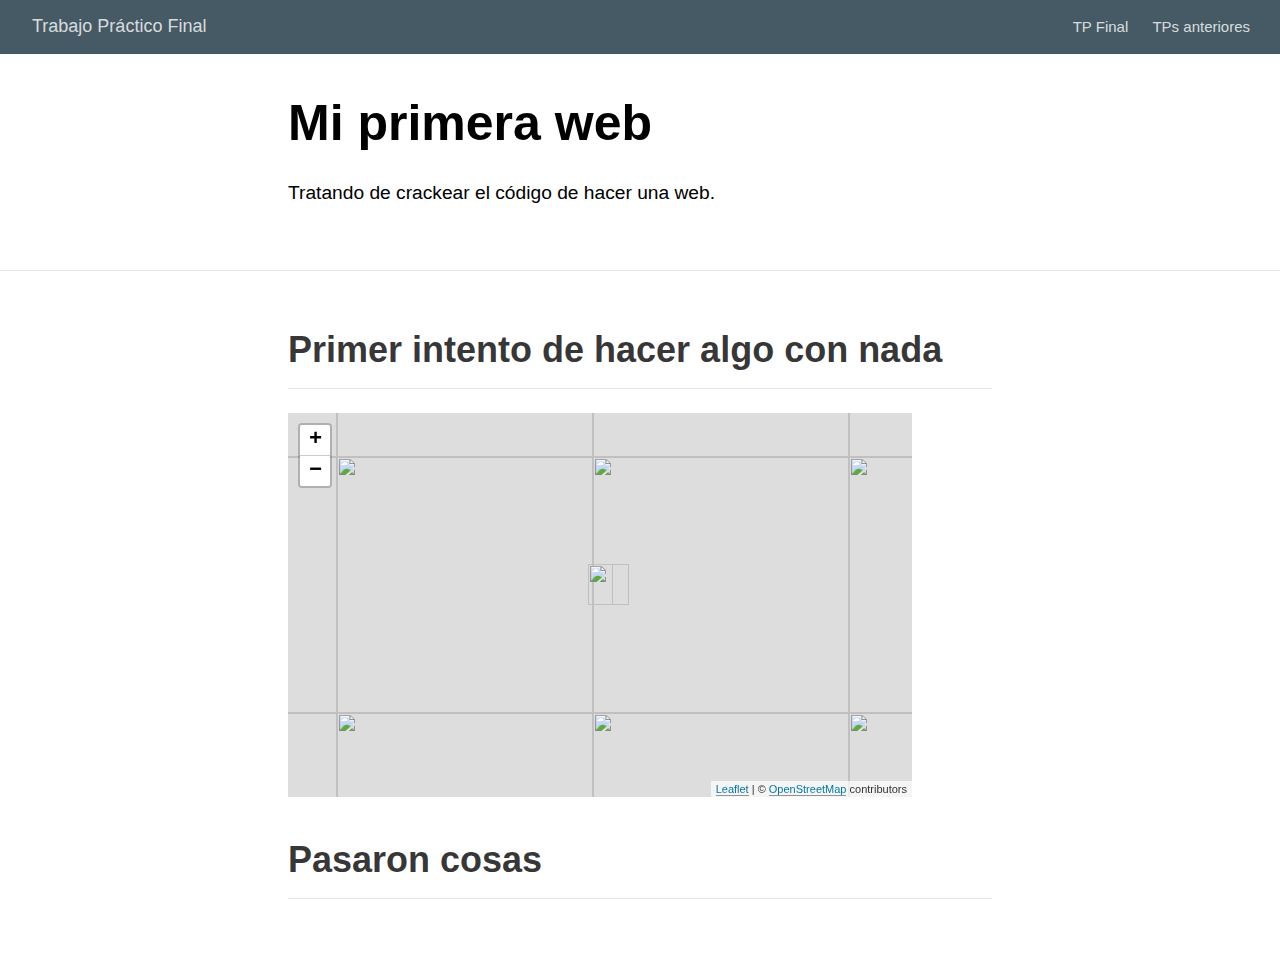
==== commit 644a045d: "tirando unos pasos" ====
--- a/docs/index.html
+++ b/docs/index.html
@@ -88,29 +88,29 @@
 
 
   <!--radix_placeholder_meta_tags-->
-  <title>Mi primera web</title>
-
-  <meta property="description" itemprop="description" content="Welcome to the website. I hope you enjoy it!"/>
+  <title>Trabajo Práctico Final: Mi primera web</title>
+
+  <meta property="description" itemprop="description" content="Tratando de crackear el código de hacer una web."/>
 
 
 
   <!--  https://developers.facebook.com/docs/sharing/webmasters#markup -->
-  <meta property="og:title" content="Mi primera web"/>
+  <meta property="og:title" content="Trabajo Práctico Final: Mi primera web"/>
   <meta property="og:type" content="article"/>
-  <meta property="og:description" content="Welcome to the website. I hope you enjoy it!"/>
+  <meta property="og:description" content="Tratando de crackear el código de hacer una web."/>
   <meta property="og:locale" content="en_US"/>
-  <meta property="og:site_name" content="Mi primera web"/>
+  <meta property="og:site_name" content="Trabajo Práctico Final"/>
 
   <!--  https://dev.twitter.com/cards/types/summary -->
   <meta property="twitter:card" content="summary"/>
-  <meta property="twitter:title" content="Mi primera web"/>
-  <meta property="twitter:description" content="Welcome to the website. I hope you enjoy it!"/>
+  <meta property="twitter:title" content="Trabajo Práctico Final: Mi primera web"/>
+  <meta property="twitter:description" content="Tratando de crackear el código de hacer una web."/>
 
   <!--/radix_placeholder_meta_tags-->
   <!--radix_placeholder_rmarkdown_metadata-->
 
   <script type="text/json" id="radix-rmarkdown-metadata">
-  {"type":"list","attributes":{"names":{"type":"character","attributes":{},"value":["title","description","site"]}},"value":[{"type":"character","attributes":{},"value":["Mi primera web"]},{"type":"character","attributes":{},"value":["Welcome to the website. I hope you enjoy it!\n"]},{"type":"character","attributes":{},"value":["distill::distill_website"]}]}
+  {"type":"list","attributes":{"names":{"type":"character","attributes":{},"value":["title","description","site"]}},"value":[{"type":"character","attributes":{},"value":["Mi primera web"]},{"type":"character","attributes":{},"value":["Tratando de crackear el código de hacer una web.\n"]},{"type":"character","attributes":{},"value":["distill::distill_website"]}]}
   </script>
   <!--/radix_placeholder_rmarkdown_metadata-->
   <!--radix_placeholder_navigation_in_header-->
@@ -2075,6 +2075,17 @@
 
   <!--/radix_placeholder_distill-->
   <script src="site_libs/header-attrs-2.24/header-attrs.js"></script>
+  <script src="site_libs/htmlwidgets-1.6.2/htmlwidgets.js"></script>
+  <script src="site_libs/jquery-3.6.0/jquery-3.6.0.min.js"></script>
+  <link href="site_libs/leaflet-1.3.1/leaflet.css" rel="stylesheet" />
+  <script src="site_libs/leaflet-1.3.1/leaflet.js"></script>
+  <link href="site_libs/leafletfix-1.0.0/leafletfix.css" rel="stylesheet" />
+  <script src="site_libs/proj4-2.6.2/proj4.min.js"></script>
+  <script src="site_libs/Proj4Leaflet-1.0.1/proj4leaflet.js"></script>
+  <link href="site_libs/rstudio_leaflet-1.3.1/rstudio_leaflet.css" rel="stylesheet" />
+  <script src="site_libs/leaflet-binding-2.2.0/leaflet.js"></script>
+  <script src="site_libs/leaflet-providers-1.13.0/leaflet-providers_1.13.0.js"></script>
+  <script src="site_libs/leaflet-providers-plugin-2.2.0/leaflet-providers-plugin.js"></script>
   <script src="site_libs/popper-2.6.0/popper.min.js"></script>
   <link href="site_libs/tippy-6.2.7/tippy.css" rel="stylesheet" />
   <link href="site_libs/tippy-6.2.7/tippy-light-border.css" rel="stylesheet" />
@@ -2084,8 +2095,38 @@
   <script src="site_libs/webcomponents-2.0.0/webcomponents.js"></script>
   <script src="site_libs/distill-2.2.21/template.v2.js"></script>
   <!--radix_placeholder_site_in_header-->
+  <style type="text/css">
+  .distill-site-nav {
+    color: rgba(255, 255, 255, 0.8);
+    background-color: #455a64;
+    font-size: 15px;
+    font-weight: 300;
+  }
+
+  .distill-site-nav a {
+    color: inherit;
+    text-decoration: none;
+  }
+
+  .distill-site-nav a:hover {
+    color: white;
+  }
+
+  .distill-site-header {
+  }
+
+  .distill-site-footer {
+  }
+
+  @media print {
+    .distill-site-nav {
+      display: none;
+    }
+  }
+  </style>
   <!--/radix_placeholder_site_in_header-->
 
+  <link rel="stylesheet" href="styles.css" type="text/css"/>
 
 </head>
 
@@ -2094,7 +2135,7 @@
 <!--radix_placeholder_front_matter-->
 
 <script id="distill-front-matter" type="text/json">
-{"title":"Mi primera web","description":"Welcome to the website. I hope you enjoy it!","authors":[]}
+{"title":"Mi primera web","description":"Tratando de crackear el código de hacer una web.","authors":[]}
 </script>
 
 <!--/radix_placeholder_front_matter-->
@@ -2102,11 +2143,11 @@
 <header class="header header--fixed" role="banner">
 <nav class="distill-site-nav distill-site-header">
 <div class="nav-left">
-<a href="index.html" class="title">Mi primera web</a>
+<a href="index.html" class="title">Trabajo Práctico Final</a>
 </div>
 <div class="nav-right">
-<a href="index.html">Home</a>
-<a href="about.html">About</a>
+<a href="index.html">TP Final</a>
+<a href="about.html">TPs anteriores</a>
 <a href="javascript:void(0);" class="nav-toggle">&#9776;</a>
 </div>
 </nav>
@@ -2119,11 +2160,20 @@
 <h1>Mi primera web</h1>
 <!--radix_placeholder_categories-->
 <!--/radix_placeholder_categories-->
-<p><p>Welcome to the website. I hope you enjoy it!</p></p>
+<p><p>Tratando de crackear el código de hacer una web.</p></p>
 </div>
 
 
 <div class="d-article">
+<h2 id="primer-intento-de-hacer-algo-con-nada">Primer intento de hacer algo con nada</h2>
+<div class="layout-chunk" data-layout="l-body">
+
+</div>
+<div class="layout-chunk" data-layout="l-body">
+<div class="leaflet html-widget html-fill-item-overflow-hidden html-fill-item" id="htmlwidget-a2c91d55ebffeba32e81" style="width:624px;height:384px;"></div>
+<script type="application/json" data-for="htmlwidget-a2c91d55ebffeba32e81">{"x":{"options":{"crs":{"crsClass":"L.CRS.EPSG3857","code":null,"proj4def":null,"projectedBounds":null,"options":{}}},"calls":[{"method":"addMarkers","args":[-34.5480059,-58.4469439,null,null,null,{"interactive":true,"draggable":false,"keyboard":true,"title":"","alt":"","zIndexOffset":0,"opacity":1,"riseOnHover":false,"riseOffset":250},null,null,null,null,null,{"interactive":false,"permanent":false,"direction":"auto","opacity":1,"offset":[0,0],"textsize":"10px","textOnly":false,"className":"","sticky":true},null]},{"method":"addProviderTiles","args":["OpenStreetMap",null,null,{"errorTileUrl":"","noWrap":false,"detectRetina":false}]}],"limits":{"lat":[-34.5480059,-34.5480059],"lng":[-58.4469439,-58.4469439]}},"evals":[],"jsHooks":[]}</script>
+</div>
+<h2 id="pasaron-cosas"><strong>Pasaron cosas</strong></h2>
 <div class="sourceCode" id="cb1"><pre class="sourceCode r distill-force-highlighting-css"><code class="sourceCode r"></code></pre></div>
 <!--radix_placeholder_article_footer-->
 <!--/radix_placeholder_article_footer-->
--- a/docs/site_libs/leaflet-1.3.1/leaflet.css
+++ b/docs/site_libs/leaflet-1.3.1/leaflet.css
@@ -0,0 +1,636 @@
+/* required styles */
+
+.leaflet-pane,
+.leaflet-tile,
+.leaflet-marker-icon,
+.leaflet-marker-shadow,
+.leaflet-tile-container,
+.leaflet-pane > svg,
+.leaflet-pane > canvas,
+.leaflet-zoom-box,
+.leaflet-image-layer,
+.leaflet-layer {
+	position: absolute;
+	left: 0;
+	top: 0;
+	}
+.leaflet-container {
+	overflow: hidden;
+	}
+.leaflet-tile,
+.leaflet-marker-icon,
+.leaflet-marker-shadow {
+	-webkit-user-select: none;
+	   -moz-user-select: none;
+	        user-select: none;
+	  -webkit-user-drag: none;
+	}
+/* Safari renders non-retina tile on retina better with this, but Chrome is worse */
+.leaflet-safari .leaflet-tile {
+	image-rendering: -webkit-optimize-contrast;
+	}
+/* hack that prevents hw layers "stretching" when loading new tiles */
+.leaflet-safari .leaflet-tile-container {
+	width: 1600px;
+	height: 1600px;
+	-webkit-transform-origin: 0 0;
+	}
+.leaflet-marker-icon,
+.leaflet-marker-shadow {
+	display: block;
+	}
+/* .leaflet-container svg: reset svg max-width decleration shipped in Joomla! (joomla.org) 3.x */
+/* .leaflet-container img: map is broken in FF if you have max-width: 100% on tiles */
+.leaflet-container .leaflet-overlay-pane svg,
+.leaflet-container .leaflet-marker-pane img,
+.leaflet-container .leaflet-shadow-pane img,
+.leaflet-container .leaflet-tile-pane img,
+.leaflet-container img.leaflet-image-layer {
+	max-width: none !important;
+	max-height: none !important;
+	}
+
+.leaflet-container.leaflet-touch-zoom {
+	-ms-touch-action: pan-x pan-y;
+	touch-action: pan-x pan-y;
+	}
+.leaflet-container.leaflet-touch-drag {
+	-ms-touch-action: pinch-zoom;
+	/* Fallback for FF which doesn't support pinch-zoom */
+	touch-action: none;
+	touch-action: pinch-zoom;
+}
+.leaflet-container.leaflet-touch-drag.leaflet-touch-zoom {
+	-ms-touch-action: none;
+	touch-action: none;
+}
+.leaflet-container {
+	-webkit-tap-highlight-color: transparent;
+}
+.leaflet-container a {
+	-webkit-tap-highlight-color: rgba(51, 181, 229, 0.4);
+}
+.leaflet-tile {
+	filter: inherit;
+	visibility: hidden;
+	}
+.leaflet-tile-loaded {
+	visibility: inherit;
+	}
+.leaflet-zoom-box {
+	width: 0;
+	height: 0;
+	-moz-box-sizing: border-box;
+	     box-sizing: border-box;
+	z-index: 800;
+	}
+/* workaround for https://bugzilla.mozilla.org/show_bug.cgi?id=888319 */
+.leaflet-overlay-pane svg {
+	-moz-user-select: none;
+	}
+
+.leaflet-pane         { z-index: 400; }
+
+.leaflet-tile-pane    { z-index: 200; }
+.leaflet-overlay-pane { z-index: 400; }
+.leaflet-shadow-pane  { z-index: 500; }
+.leaflet-marker-pane  { z-index: 600; }
+.leaflet-tooltip-pane   { z-index: 650; }
+.leaflet-popup-pane   { z-index: 700; }
+
+.leaflet-map-pane canvas { z-index: 100; }
+.leaflet-map-pane svg    { z-index: 200; }
+
+.leaflet-vml-shape {
+	width: 1px;
+	height: 1px;
+	}
+.lvml {
+	behavior: url(#default#VML);
+	display: inline-block;
+	position: absolute;
+	}
+
+
+/* control positioning */
+
+.leaflet-control {
+	position: relative;
+	z-index: 800;
+	pointer-events: visiblePainted; /* IE 9-10 doesn't have auto */
+	pointer-events: auto;
+	}
+.leaflet-top,
+.leaflet-bottom {
+	position: absolute;
+	z-index: 1000;
+	pointer-events: none;
+	}
+.leaflet-top {
+	top: 0;
+	}
+.leaflet-right {
+	right: 0;
+	}
+.leaflet-bottom {
+	bottom: 0;
+	}
+.leaflet-left {
+	left: 0;
+	}
+.leaflet-control {
+	float: left;
+	clear: both;
+	}
+.leaflet-right .leaflet-control {
+	float: right;
+	}
+.leaflet-top .leaflet-control {
+	margin-top: 10px;
+	}
+.leaflet-bottom .leaflet-control {
+	margin-bottom: 10px;
+	}
+.leaflet-left .leaflet-control {
+	margin-left: 10px;
+	}
+.leaflet-right .leaflet-control {
+	margin-right: 10px;
+	}
+
+
+/* zoom and fade animations */
+
+.leaflet-fade-anim .leaflet-tile {
+	will-change: opacity;
+	}
+.leaflet-fade-anim .leaflet-popup {
+	opacity: 0;
+	-webkit-transition: opacity 0.2s linear;
+	   -moz-transition: opacity 0.2s linear;
+	     -o-transition: opacity 0.2s linear;
+	        transition: opacity 0.2s linear;
+	}
+.leaflet-fade-anim .leaflet-map-pane .leaflet-popup {
+	opacity: 1;
+	}
+.leaflet-zoom-animated {
+	-webkit-transform-origin: 0 0;
+	    -ms-transform-origin: 0 0;
+	        transform-origin: 0 0;
+	}
+.leaflet-zoom-anim .leaflet-zoom-animated {
+	will-change: transform;
+	}
+.leaflet-zoom-anim .leaflet-zoom-animated {
+	-webkit-transition: -webkit-transform 0.25s cubic-bezier(0,0,0.25,1);
+	   -moz-transition:    -moz-transform 0.25s cubic-bezier(0,0,0.25,1);
+	     -o-transition:      -o-transform 0.25s cubic-bezier(0,0,0.25,1);
+	        transition:         transform 0.25s cubic-bezier(0,0,0.25,1);
+	}
+.leaflet-zoom-anim .leaflet-tile,
+.leaflet-pan-anim .leaflet-tile {
+	-webkit-transition: none;
+	   -moz-transition: none;
+	     -o-transition: none;
+	        transition: none;
+	}
+
+.leaflet-zoom-anim .leaflet-zoom-hide {
+	visibility: hidden;
+	}
+
+
+/* cursors */
+
+.leaflet-interactive {
+	cursor: pointer;
+	}
+.leaflet-grab {
+	cursor: -webkit-grab;
+	cursor:    -moz-grab;
+	}
+.leaflet-crosshair,
+.leaflet-crosshair .leaflet-interactive {
+	cursor: crosshair;
+	}
+.leaflet-popup-pane,
+.leaflet-control {
+	cursor: auto;
+	}
+.leaflet-dragging .leaflet-grab,
+.leaflet-dragging .leaflet-grab .leaflet-interactive,
+.leaflet-dragging .leaflet-marker-draggable {
+	cursor: move;
+	cursor: -webkit-grabbing;
+	cursor:    -moz-grabbing;
+	}
+
+/* marker & overlays interactivity */
+.leaflet-marker-icon,
+.leaflet-marker-shadow,
+.leaflet-image-layer,
+.leaflet-pane > svg path,
+.leaflet-tile-container {
+	pointer-events: none;
+	}
+
+.leaflet-marker-icon.leaflet-interactive,
+.leaflet-image-layer.leaflet-interactive,
+.leaflet-pane > svg path.leaflet-interactive {
+	pointer-events: visiblePainted; /* IE 9-10 doesn't have auto */
+	pointer-events: auto;
+	}
+
+/* visual tweaks */
+
+.leaflet-container {
+	background: #ddd;
+	outline: 0;
+	}
+.leaflet-container a {
+	color: #0078A8;
+	}
+.leaflet-container a.leaflet-active {
+	outline: 2px solid orange;
+	}
+.leaflet-zoom-box {
+	border: 2px dotted #38f;
+	background: rgba(255,255,255,0.5);
+	}
+
+
+/* general typography */
+.leaflet-container {
+	font: 12px/1.5 "Helvetica Neue", Arial, Helvetica, sans-serif;
+	}
+
+
+/* general toolbar styles */
+
+.leaflet-bar {
+	box-shadow: 0 1px 5px rgba(0,0,0,0.65);
+	border-radius: 4px;
+	}
+.leaflet-bar a,
+.leaflet-bar a:hover {
+	background-color: #fff;
+	border-bottom: 1px solid #ccc;
+	width: 26px;
+	height: 26px;
+	line-height: 26px;
+	display: block;
+	text-align: center;
+	text-decoration: none;
+	color: black;
+	}
+.leaflet-bar a,
+.leaflet-control-layers-toggle {
+	background-position: 50% 50%;
+	background-repeat: no-repeat;
+	display: block;
+	}
+.leaflet-bar a:hover {
+	background-color: #f4f4f4;
+	}
+.leaflet-bar a:first-child {
+	border-top-left-radius: 4px;
+	border-top-right-radius: 4px;
+	}
+.leaflet-bar a:last-child {
+	border-bottom-left-radius: 4px;
+	border-bottom-right-radius: 4px;
+	border-bottom: none;
+	}
+.leaflet-bar a.leaflet-disabled {
+	cursor: default;
+	background-color: #f4f4f4;
+	color: #bbb;
+	}
+
+.leaflet-touch .leaflet-bar a {
+	width: 30px;
+	height: 30px;
+	line-height: 30px;
+	}
+.leaflet-touch .leaflet-bar a:first-child {
+	border-top-left-radius: 2px;
+	border-top-right-radius: 2px;
+	}
+.leaflet-touch .leaflet-bar a:last-child {
+	border-bottom-left-radius: 2px;
+	border-bottom-right-radius: 2px;
+	}
+
+/* zoom control */
+
+.leaflet-control-zoom-in,
+.leaflet-control-zoom-out {
+	font: bold 18px 'Lucida Console', Monaco, monospace;
+	text-indent: 1px;
+	}
+
+.leaflet-touch .leaflet-control-zoom-in, .leaflet-touch .leaflet-control-zoom-out  {
+	font-size: 22px;
+	}
+
+
+/* layers control */
+
+.leaflet-control-layers {
+	box-shadow: 0 1px 5px rgba(0,0,0,0.4);
+	background: #fff;
+	border-radius: 5px;
+	}
+.leaflet-control-layers-toggle {
+	background-image: url(images/layers.png);
+	width: 36px;
+	height: 36px;
+	}
+.leaflet-retina .leaflet-control-layers-toggle {
+	background-image: url(images/layers-2x.png);
+	background-size: 26px 26px;
+	}
+.leaflet-touch .leaflet-control-layers-toggle {
+	width: 44px;
+	height: 44px;
+	}
+.leaflet-control-layers .leaflet-control-layers-list,
+.leaflet-control-layers-expanded .leaflet-control-layers-toggle {
+	display: none;
+	}
+.leaflet-control-layers-expanded .leaflet-control-layers-list {
+	display: block;
+	position: relative;
+	}
+.leaflet-control-layers-expanded {
+	padding: 6px 10px 6px 6px;
+	color: #333;
+	background: #fff;
+	}
+.leaflet-control-layers-scrollbar {
+	overflow-y: scroll;
+	overflow-x: hidden;
+	padding-right: 5px;
+	}
+.leaflet-control-layers-selector {
+	margin-top: 2px;
+	position: relative;
+	top: 1px;
+	}
+.leaflet-control-layers label {
+	display: block;
+	}
+.leaflet-control-layers-separator {
+	height: 0;
+	border-top: 1px solid #ddd;
+	margin: 5px -10px 5px -6px;
+	}
+
+/* Default icon URLs */
+.leaflet-default-icon-path {
+	background-image: url(images/marker-icon.png);
+	}
+
+
+/* attribution and scale controls */
+
+.leaflet-container .leaflet-control-attribution {
+	background: #fff;
+	background: rgba(255, 255, 255, 0.7);
+	margin: 0;
+	}
+.leaflet-control-attribution,
+.leaflet-control-scale-line {
+	padding: 0 5px;
+	color: #333;
+	}
+.leaflet-control-attribution a {
+	text-decoration: none;
+	}
+.leaflet-control-attribution a:hover {
+	text-decoration: underline;
+	}
+.leaflet-container .leaflet-control-attribution,
+.leaflet-container .leaflet-control-scale {
+	font-size: 11px;
+	}
+.leaflet-left .leaflet-control-scale {
+	margin-left: 5px;
+	}
+.leaflet-bottom .leaflet-control-scale {
+	margin-bottom: 5px;
+	}
+.leaflet-control-scale-line {
+	border: 2px solid #777;
+	border-top: none;
+	line-height: 1.1;
+	padding: 2px 5px 1px;
+	font-size: 11px;
+	white-space: nowrap;
+	overflow: hidden;
+	-moz-box-sizing: border-box;
+	     box-sizing: border-box;
+
+	background: #fff;
+	background: rgba(255, 255, 255, 0.5);
+	}
+.leaflet-control-scale-line:not(:first-child) {
+	border-top: 2px solid #777;
+	border-bottom: none;
+	margin-top: -2px;
+	}
+.leaflet-control-scale-line:not(:first-child):not(:last-child) {
+	border-bottom: 2px solid #777;
+	}
+
+.leaflet-touch .leaflet-control-attribution,
+.leaflet-touch .leaflet-control-layers,
+.leaflet-touch .leaflet-bar {
+	box-shadow: none;
+	}
+.leaflet-touch .leaflet-control-layers,
+.leaflet-touch .leaflet-bar {
+	border: 2px solid rgba(0,0,0,0.2);
+	background-clip: padding-box;
+	}
+
+
+/* popup */
+
+.leaflet-popup {
+	position: absolute;
+	text-align: center;
+	margin-bottom: 20px;
+	}
+.leaflet-popup-content-wrapper {
+	padding: 1px;
+	text-align: left;
+	border-radius: 12px;
+	}
+.leaflet-popup-content {
+	margin: 13px 19px;
+	line-height: 1.4;
+	}
+.leaflet-popup-content p {
+	margin: 18px 0;
+	}
+.leaflet-popup-tip-container {
+	width: 40px;
+	height: 20px;
+	position: absolute;
+	left: 50%;
+	margin-left: -20px;
+	overflow: hidden;
+	pointer-events: none;
+	}
+.leaflet-popup-tip {
+	width: 17px;
+	height: 17px;
+	padding: 1px;
+
+	margin: -10px auto 0;
+
+	-webkit-transform: rotate(45deg);
+	   -moz-transform: rotate(45deg);
+	    -ms-transform: rotate(45deg);
+	     -o-transform: rotate(45deg);
+	        transform: rotate(45deg);
+	}
+.leaflet-popup-content-wrapper,
+.leaflet-popup-tip {
+	background: white;
+	color: #333;
+	box-shadow: 0 3px 14px rgba(0,0,0,0.4);
+	}
+.leaflet-container a.leaflet-popup-close-button {
+	position: absolute;
+	top: 0;
+	right: 0;
+	padding: 4px 4px 0 0;
+	border: none;
+	text-align: center;
+	width: 18px;
+	height: 14px;
+	font: 16px/14px Tahoma, Verdana, sans-serif;
+	color: #c3c3c3;
+	text-decoration: none;
+	font-weight: bold;
+	background: transparent;
+	}
+.leaflet-container a.leaflet-popup-close-button:hover {
+	color: #999;
+	}
+.leaflet-popup-scrolled {
+	overflow: auto;
+	border-bottom: 1px solid #ddd;
+	border-top: 1px solid #ddd;
+	}
+
+.leaflet-oldie .leaflet-popup-content-wrapper {
+	zoom: 1;
+	}
+.leaflet-oldie .leaflet-popup-tip {
+	width: 24px;
+	margin: 0 auto;
+
+	-ms-filter: "progid:DXImageTransform.Microsoft.Matrix(M11=0.70710678, M12=0.70710678, M21=-0.70710678, M22=0.70710678)";
+	filter: progid:DXImageTransform.Microsoft.Matrix(M11=0.70710678, M12=0.70710678, M21=-0.70710678, M22=0.70710678);
+	}
+.leaflet-oldie .leaflet-popup-tip-container {
+	margin-top: -1px;
+	}
+
+.leaflet-oldie .leaflet-control-zoom,
+.leaflet-oldie .leaflet-control-layers,
+.leaflet-oldie .leaflet-popup-content-wrapper,
+.leaflet-oldie .leaflet-popup-tip {
+	border: 1px solid #999;
+	}
+
+
+/* div icon */
+
+.leaflet-div-icon {
+	background: #fff;
+	border: 1px solid #666;
+	}
+
+
+/* Tooltip */
+/* Base styles for the element that has a tooltip */
+.leaflet-tooltip {
+	position: absolute;
+	padding: 6px;
+	background-color: #fff;
+	border: 1px solid #fff;
+	border-radius: 3px;
+	color: #222;
+	white-space: nowrap;
+	-webkit-user-select: none;
+	-moz-user-select: none;
+	-ms-user-select: none;
+	user-select: none;
+	pointer-events: none;
+	box-shadow: 0 1px 3px rgba(0,0,0,0.4);
+	}
+.leaflet-tooltip.leaflet-clickable {
+	cursor: pointer;
+	pointer-events: auto;
+	}
+.leaflet-tooltip-top:before,
+.leaflet-tooltip-bottom:before,
+.leaflet-tooltip-left:before,
+.leaflet-tooltip-right:before {
+	position: absolute;
+	pointer-events: none;
+	border: 6px solid transparent;
+	background: transparent;
+	content: "";
+	}
+
+/* Directions */
+
+.leaflet-tooltip-bottom {
+	margin-top: 6px;
+}
+.leaflet-tooltip-top {
+	margin-top: -6px;
+}
+.leaflet-tooltip-bottom:before,
+.leaflet-tooltip-top:before {
+	left: 50%;
+	margin-left: -6px;
+	}
+.leaflet-tooltip-top:before {
+	bottom: 0;
+	margin-bottom: -12px;
+	border-top-color: #fff;
+	}
+.leaflet-tooltip-bottom:before {
+	top: 0;
+	margin-top: -12px;
+	margin-left: -6px;
+	border-bottom-color: #fff;
+	}
+.leaflet-tooltip-left {
+	margin-left: -6px;
+}
+.leaflet-tooltip-right {
+	margin-left: 6px;
+}
+.leaflet-tooltip-left:before,
+.leaflet-tooltip-right:before {
+	top: 50%;
+	margin-top: -6px;
+	}
+.leaflet-tooltip-left:before {
+	right: 0;
+	margin-right: -12px;
+	border-left-color: #fff;
+	}
+.leaflet-tooltip-right:before {
+	left: 0;
+	margin-left: -12px;
+	border-right-color: #fff;
+	}
--- a/docs/site_libs/leafletfix-1.0.0/leafletfix.css
+++ b/docs/site_libs/leafletfix-1.0.0/leafletfix.css
@@ -0,0 +1,36 @@
+/* Work around CSS properties introduced on img by bootstrap */
+img.leaflet-tile {
+  padding: 0;
+  margin: 0;
+  border-radius: 0;
+  border: none;
+}
+.leaflet .info {
+  padding: 6px 8px;
+  font: 14px/16px Arial, Helvetica, sans-serif;
+  background: white;
+  background: rgba(255,255,255,0.8);
+  box-shadow: 0 0 15px rgba(0,0,0,0.2);
+  border-radius: 5px;
+}
+.leaflet .legend {
+  line-height: 18px;
+  color: #555;
+}
+.leaflet .legend svg text {
+  fill: #555;
+}
+.leaflet .legend svg line {
+  stroke: #555;
+}
+.leaflet .legend i {
+  width: 18px;
+  height: 18px;
+  margin-right: 4px;
+  opacity: 0.7;
+  display: inline-block;
+  vertical-align: top;
+  /*For IE 7*/
+  zoom: 1;
+  *display: inline;
+}
--- a/docs/site_libs/rstudio_leaflet-1.3.1/rstudio_leaflet.css
+++ b/docs/site_libs/rstudio_leaflet-1.3.1/rstudio_leaflet.css
@@ -0,0 +1,41 @@
+.leaflet-tooltip.leaflet-tooltip-text-only,
+.leaflet-tooltip.leaflet-tooltip-text-only:before,
+.leaflet-tooltip.leaflet-tooltip-text-only:after {
+  background: none;
+  border: none;
+  box-shadow: none;
+}
+
+.leaflet-tooltip.leaflet-tooltip-text-only.leaflet-tooltip-left {
+  margin-left: 5px;
+}
+
+.leaflet-tooltip.leaflet-tooltip-text-only.leaflet-tooltip-right {
+  margin-left: -5px;
+}
+
+.leaflet-tooltip:after {
+  border-right: 6px solid transparent;
+  /* right: -16px; */
+}
+
+.leaflet-popup-pane .leaflet-popup-tip-container {
+  /* when the tooltip container is clicked, it is closed */
+  pointer-events: all;
+  /* tooltips should display the "hand" icon, just like .leaflet-interactive*/
+  cursor: pointer;
+}
+
+/* have the widget be displayed in the right 'layer' */
+.leaflet-map-pane {
+  z-index: auto;
+}
+
+/* Add missing rule from leaflet for img.
+This complete existing leaflet.css.
+Fix for https://github.com/rstudio/rmarkdown/issues/1949 */
+.leaflet-container .leaflet-right-pane img,
+.leaflet-container .leaflet-left-pane img {
+	max-width: none !important;
+	max-height: none !important;
+}
--- a/docs/styles.css
+++ b/docs/styles.css
@@ -0,0 +1,27 @@
+.distill-site-nav {
+  color: rgba(255, 255, 255, 0.8);
+  background-color: #455a64;
+  font-size: 15px;
+  font-weight: 300;
+}
+
+.distill-site-nav a {
+  color: inherit;
+  text-decoration: none;
+}
+
+.distill-site-nav a:hover {
+  color: white;
+}
+
+.distill-site-header {
+}
+
+.distill-site-footer {
+}
+
+@media print {
+  .distill-site-nav {
+    display: none;
+  }
+}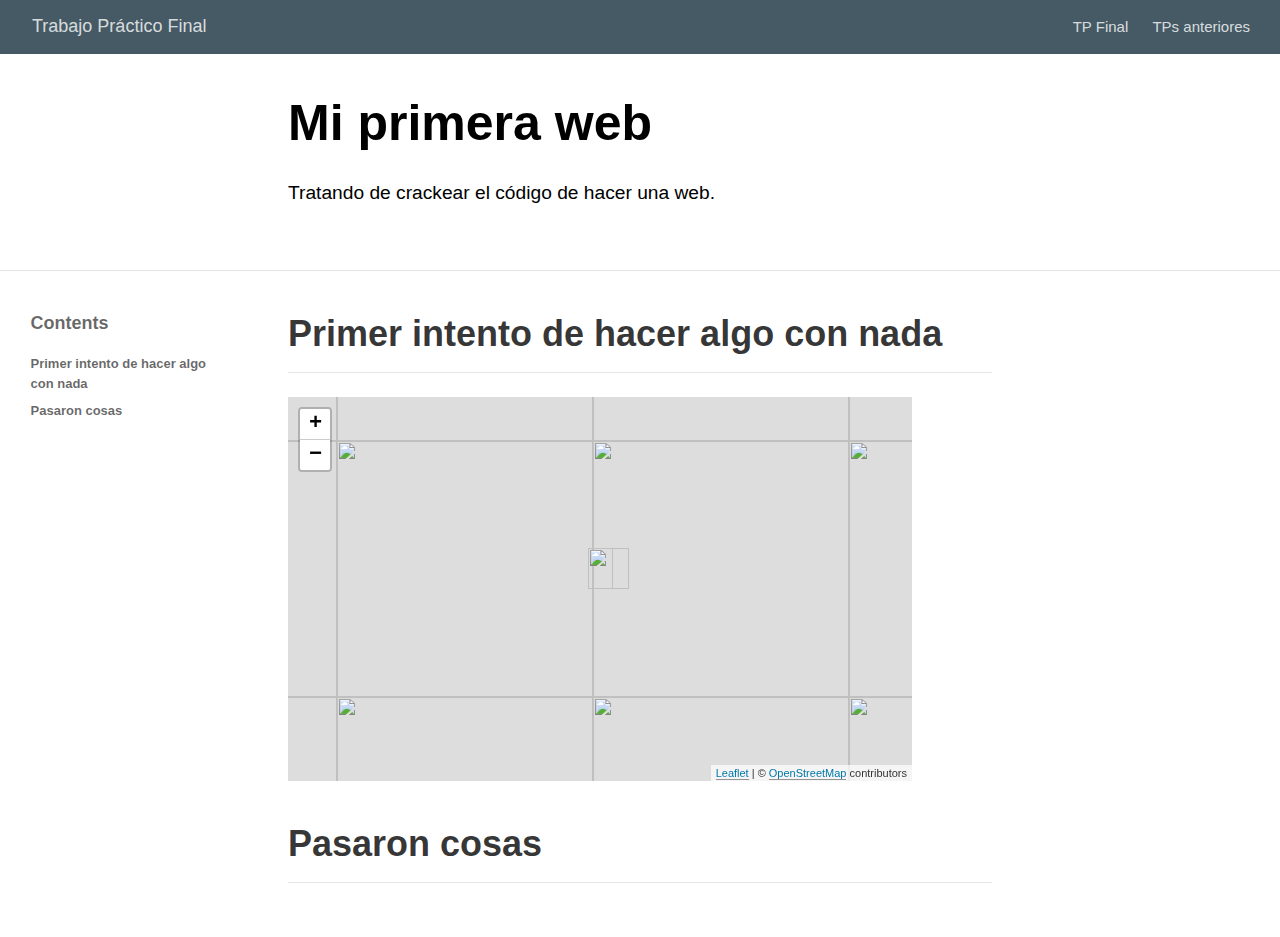
==== commit a7f7917b: "logrando un avance" ====
--- a/docs/index.html
+++ b/docs/index.html
@@ -2096,6 +2096,7 @@
   <script src="site_libs/distill-2.2.21/template.v2.js"></script>
   <!--radix_placeholder_site_in_header-->
   <style type="text/css">
+  /* Estilo para la barra de navegación */
   .distill-site-nav {
     color: rgba(255, 255, 255, 0.8);
     background-color: #455a64;
@@ -2112,6 +2113,16 @@
     color: white;
   }
 
+  /* Estilo para los títulos del contenido y del índice */
+  h1, h2, h3, h4, h5, h6 {
+    font-size: 0.5em; /* Puedes ajustar este valor según tus preferencias */
+  }
+
+  /* Estilo específico para los títulos del índice */
+  .tocify-header {
+    font-size: 0.4em; /* Puedes ajustar este valor según tus preferencias */
+  }
+
   .distill-site-header {
   }
 
@@ -2123,6 +2134,7 @@
       display: none;
     }
   }
+
   </style>
   <!--/radix_placeholder_site_in_header-->
 
@@ -2165,15 +2177,24 @@
 
 
 <div class="d-article">
+<div class="d-contents d-contents-float">
+<nav class="l-text toc figcaption" id="TOC">
+<h3>Contents</h3>
+<ul>
+<li><a href="#primer-intento-de-hacer-algo-con-nada" id="toc-primer-intento-de-hacer-algo-con-nada">Primer intento de hacer algo con nada</a></li>
+<li><a href="#pasaron-cosas" id="toc-pasaron-cosas">Pasaron cosas</a></li>
+</ul>
+</nav>
+</div>
 <h2 id="primer-intento-de-hacer-algo-con-nada">Primer intento de hacer algo con nada</h2>
 <div class="layout-chunk" data-layout="l-body">
 
 </div>
 <div class="layout-chunk" data-layout="l-body">
-<div class="leaflet html-widget html-fill-item-overflow-hidden html-fill-item" id="htmlwidget-a2c91d55ebffeba32e81" style="width:624px;height:384px;"></div>
-<script type="application/json" data-for="htmlwidget-a2c91d55ebffeba32e81">{"x":{"options":{"crs":{"crsClass":"L.CRS.EPSG3857","code":null,"proj4def":null,"projectedBounds":null,"options":{}}},"calls":[{"method":"addMarkers","args":[-34.5480059,-58.4469439,null,null,null,{"interactive":true,"draggable":false,"keyboard":true,"title":"","alt":"","zIndexOffset":0,"opacity":1,"riseOnHover":false,"riseOffset":250},null,null,null,null,null,{"interactive":false,"permanent":false,"direction":"auto","opacity":1,"offset":[0,0],"textsize":"10px","textOnly":false,"className":"","sticky":true},null]},{"method":"addProviderTiles","args":["OpenStreetMap",null,null,{"errorTileUrl":"","noWrap":false,"detectRetina":false}]}],"limits":{"lat":[-34.5480059,-34.5480059],"lng":[-58.4469439,-58.4469439]}},"evals":[],"jsHooks":[]}</script>
+<div class="leaflet html-widget html-fill-item-overflow-hidden html-fill-item" id="htmlwidget-b50531660f35d2af5d0b" style="width:624px;height:384px;"></div>
+<script type="application/json" data-for="htmlwidget-b50531660f35d2af5d0b">{"x":{"options":{"crs":{"crsClass":"L.CRS.EPSG3857","code":null,"proj4def":null,"projectedBounds":null,"options":{}}},"calls":[{"method":"addMarkers","args":[-34.5480059,-58.4469439,null,null,null,{"interactive":true,"draggable":false,"keyboard":true,"title":"","alt":"","zIndexOffset":0,"opacity":1,"riseOnHover":false,"riseOffset":250},null,null,null,null,null,{"interactive":false,"permanent":false,"direction":"auto","opacity":1,"offset":[0,0],"textsize":"10px","textOnly":false,"className":"","sticky":true},null]},{"method":"addProviderTiles","args":["OpenStreetMap",null,null,{"errorTileUrl":"","noWrap":false,"detectRetina":false}]}],"limits":{"lat":[-34.5480059,-34.5480059],"lng":[-58.4469439,-58.4469439]}},"evals":[],"jsHooks":[]}</script>
 </div>
-<h2 id="pasaron-cosas"><strong>Pasaron cosas</strong></h2>
+<h2 id="pasaron-cosas">Pasaron cosas</h2>
 <div class="sourceCode" id="cb1"><pre class="sourceCode r distill-force-highlighting-css"><code class="sourceCode r"></code></pre></div>
 <!--radix_placeholder_article_footer-->
 <!--/radix_placeholder_article_footer-->
--- a/docs/styles.css
+++ b/docs/styles.css
@@ -1,3 +1,4 @@
+/* Estilo para la barra de navegación */
 .distill-site-nav {
   color: rgba(255, 255, 255, 0.8);
   background-color: #455a64;
@@ -14,6 +15,16 @@
   color: white;
 }
 
+/* Estilo para los títulos del contenido y del índice */
+h1, h2, h3, h4, h5, h6 {
+  font-size: 0.5em; /* Puedes ajustar este valor según tus preferencias */
+}
+
+/* Estilo específico para los títulos del índice */
+.tocify-header {
+  font-size: 0.4em; /* Puedes ajustar este valor según tus preferencias */
+}
+
 .distill-site-header {
 }
 
@@ -24,4 +35,4 @@
   .distill-site-nav {
     display: none;
   }
-}+}
